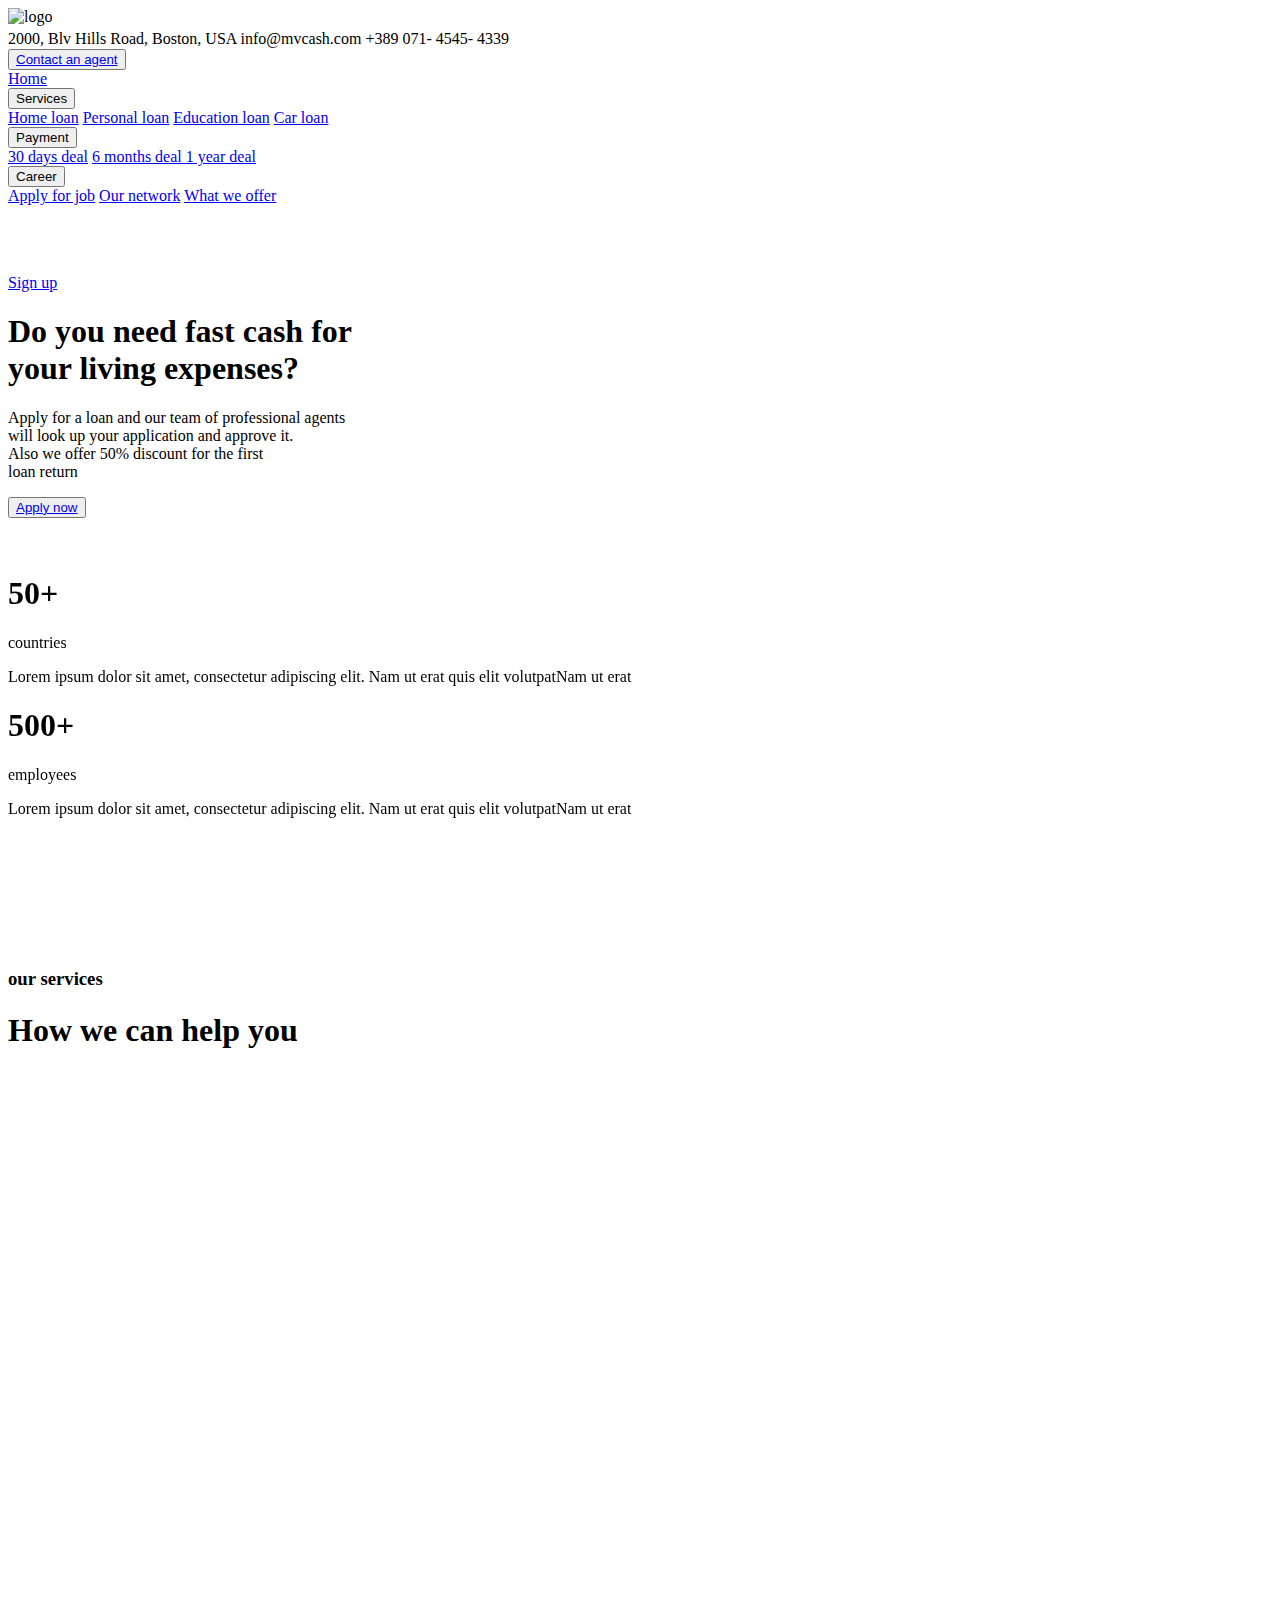
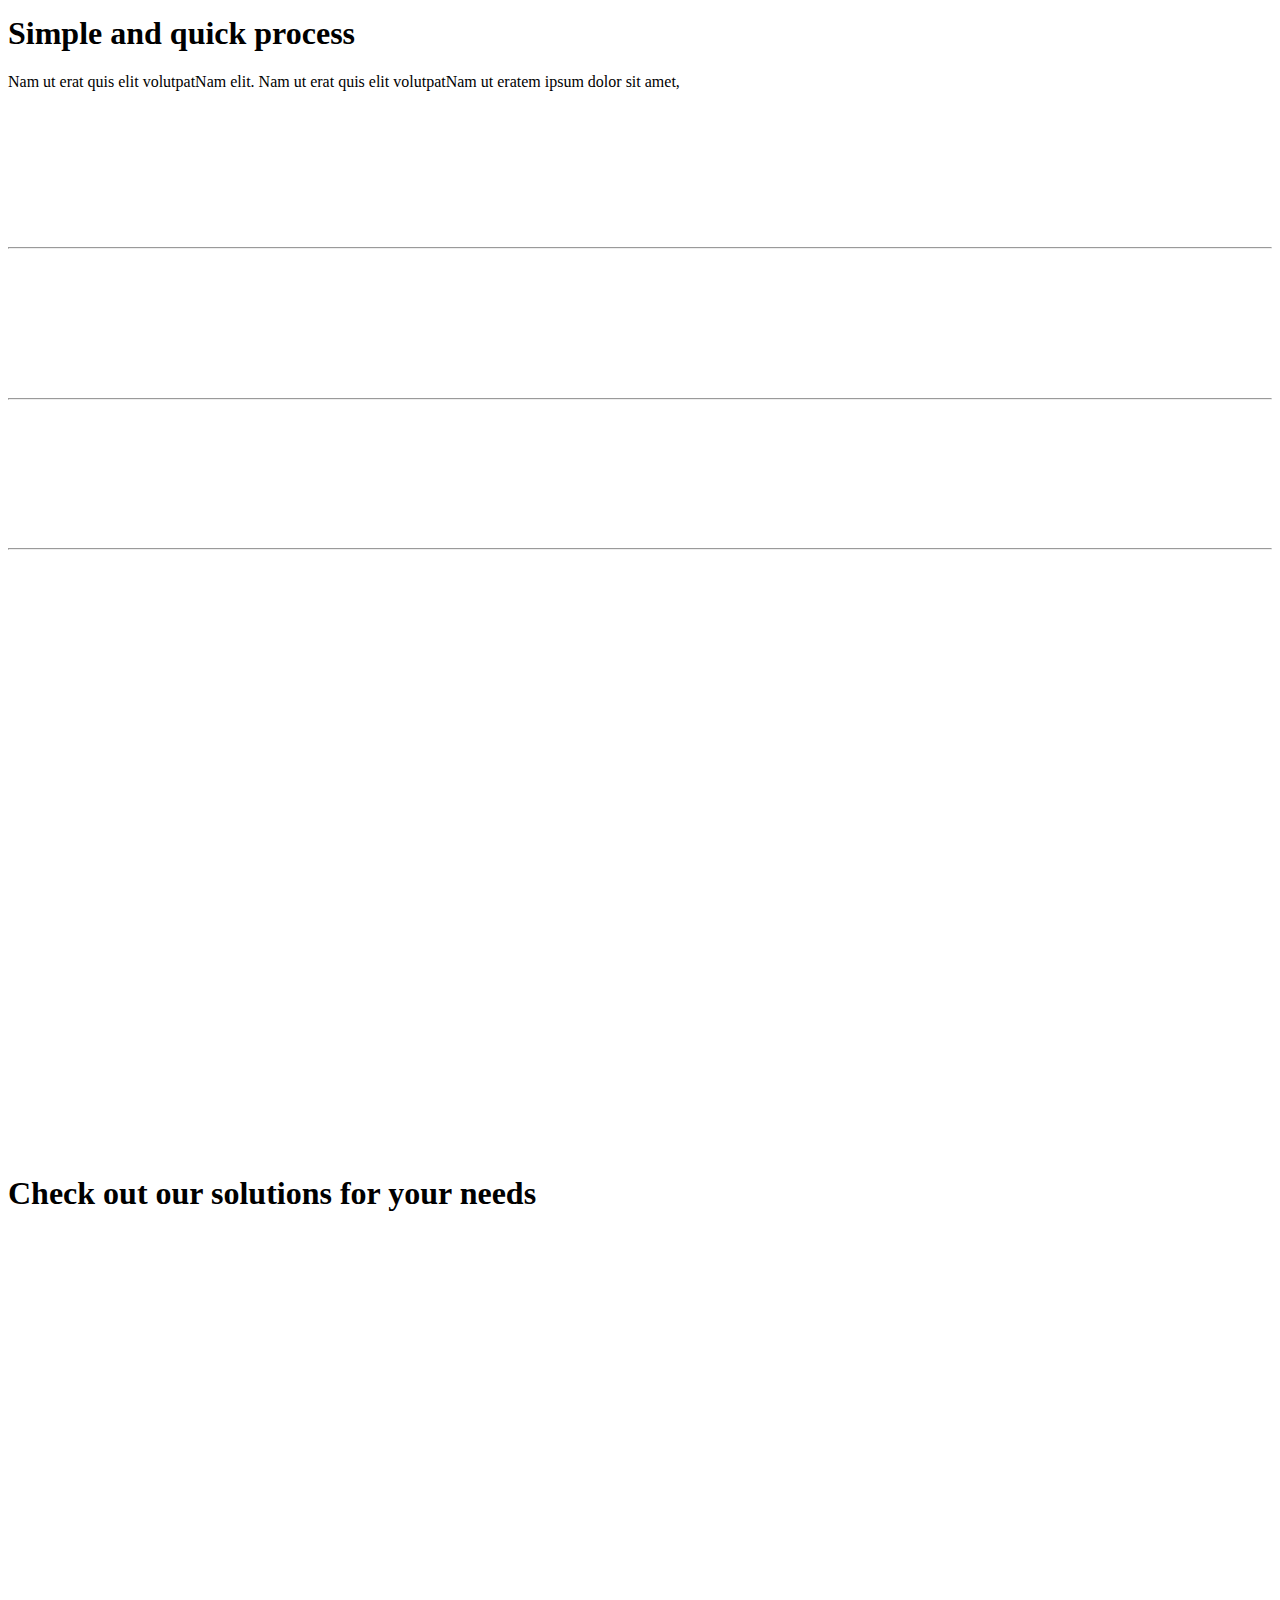
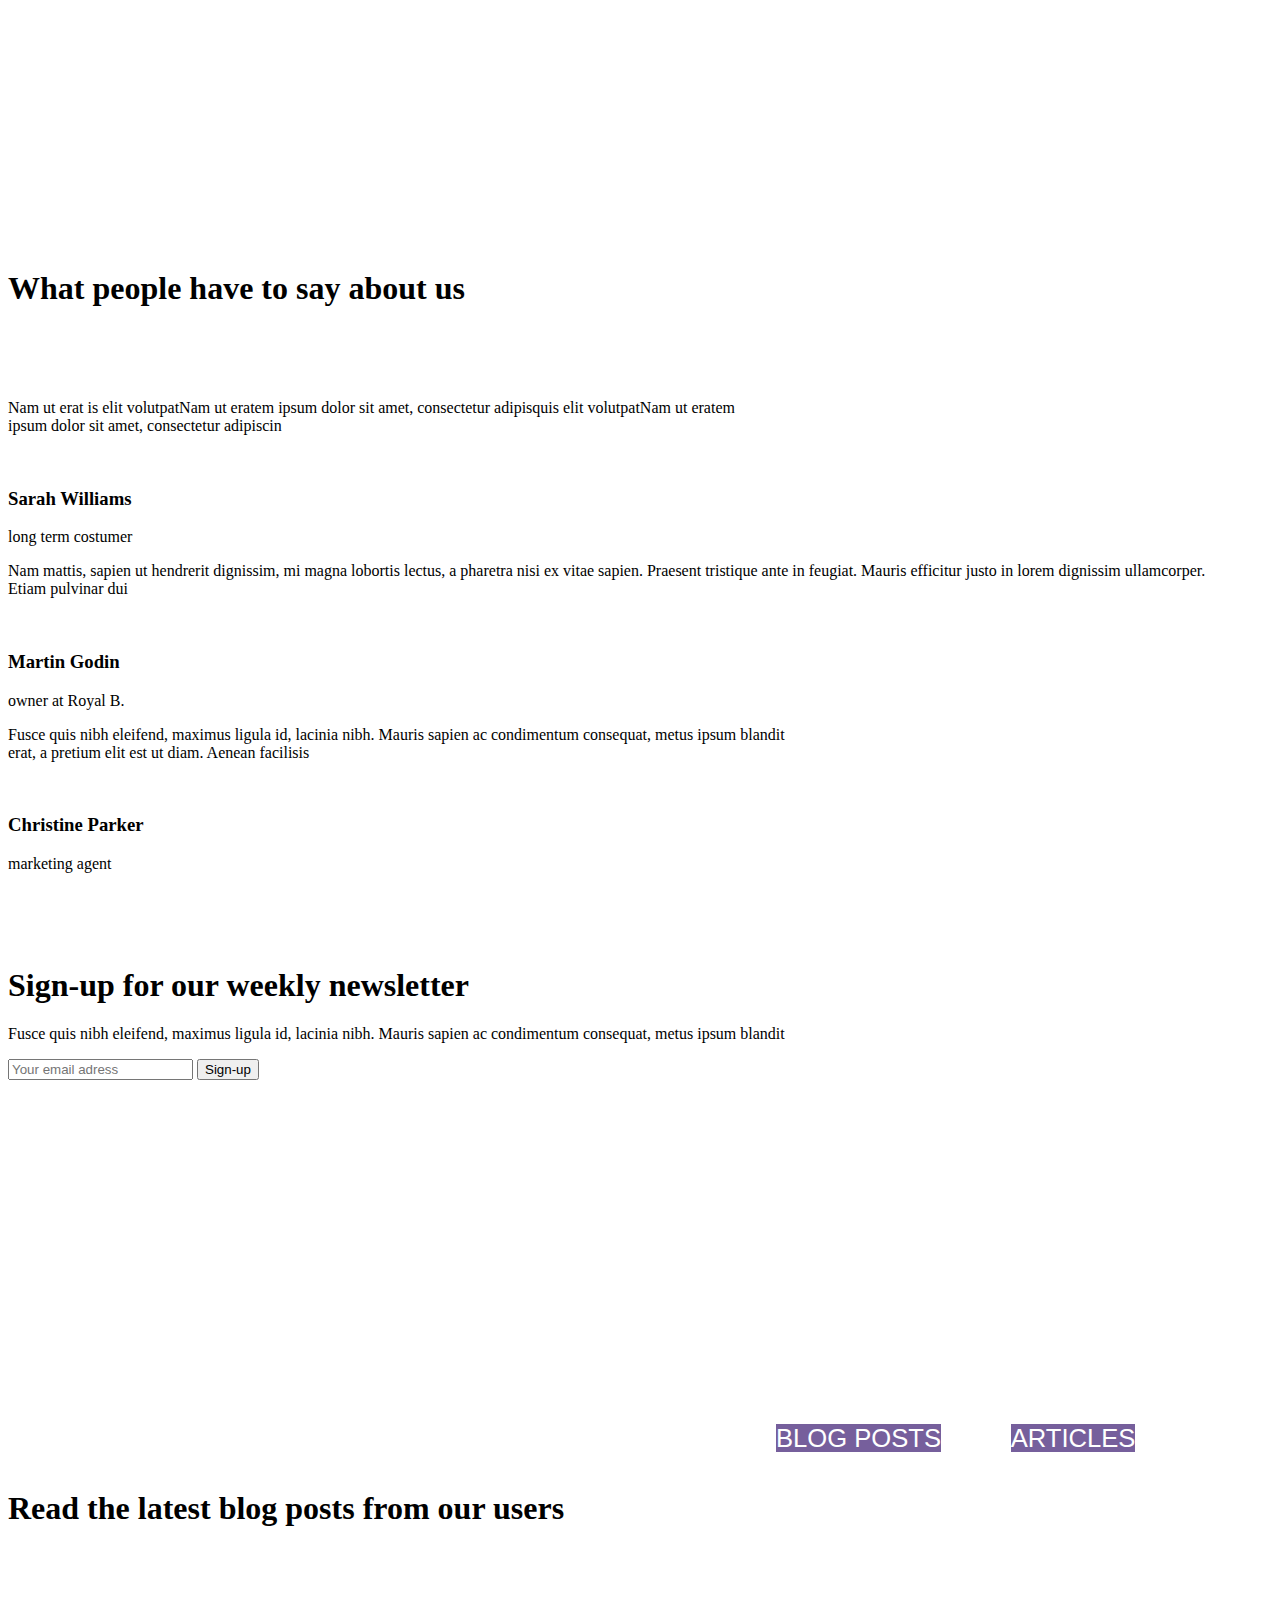
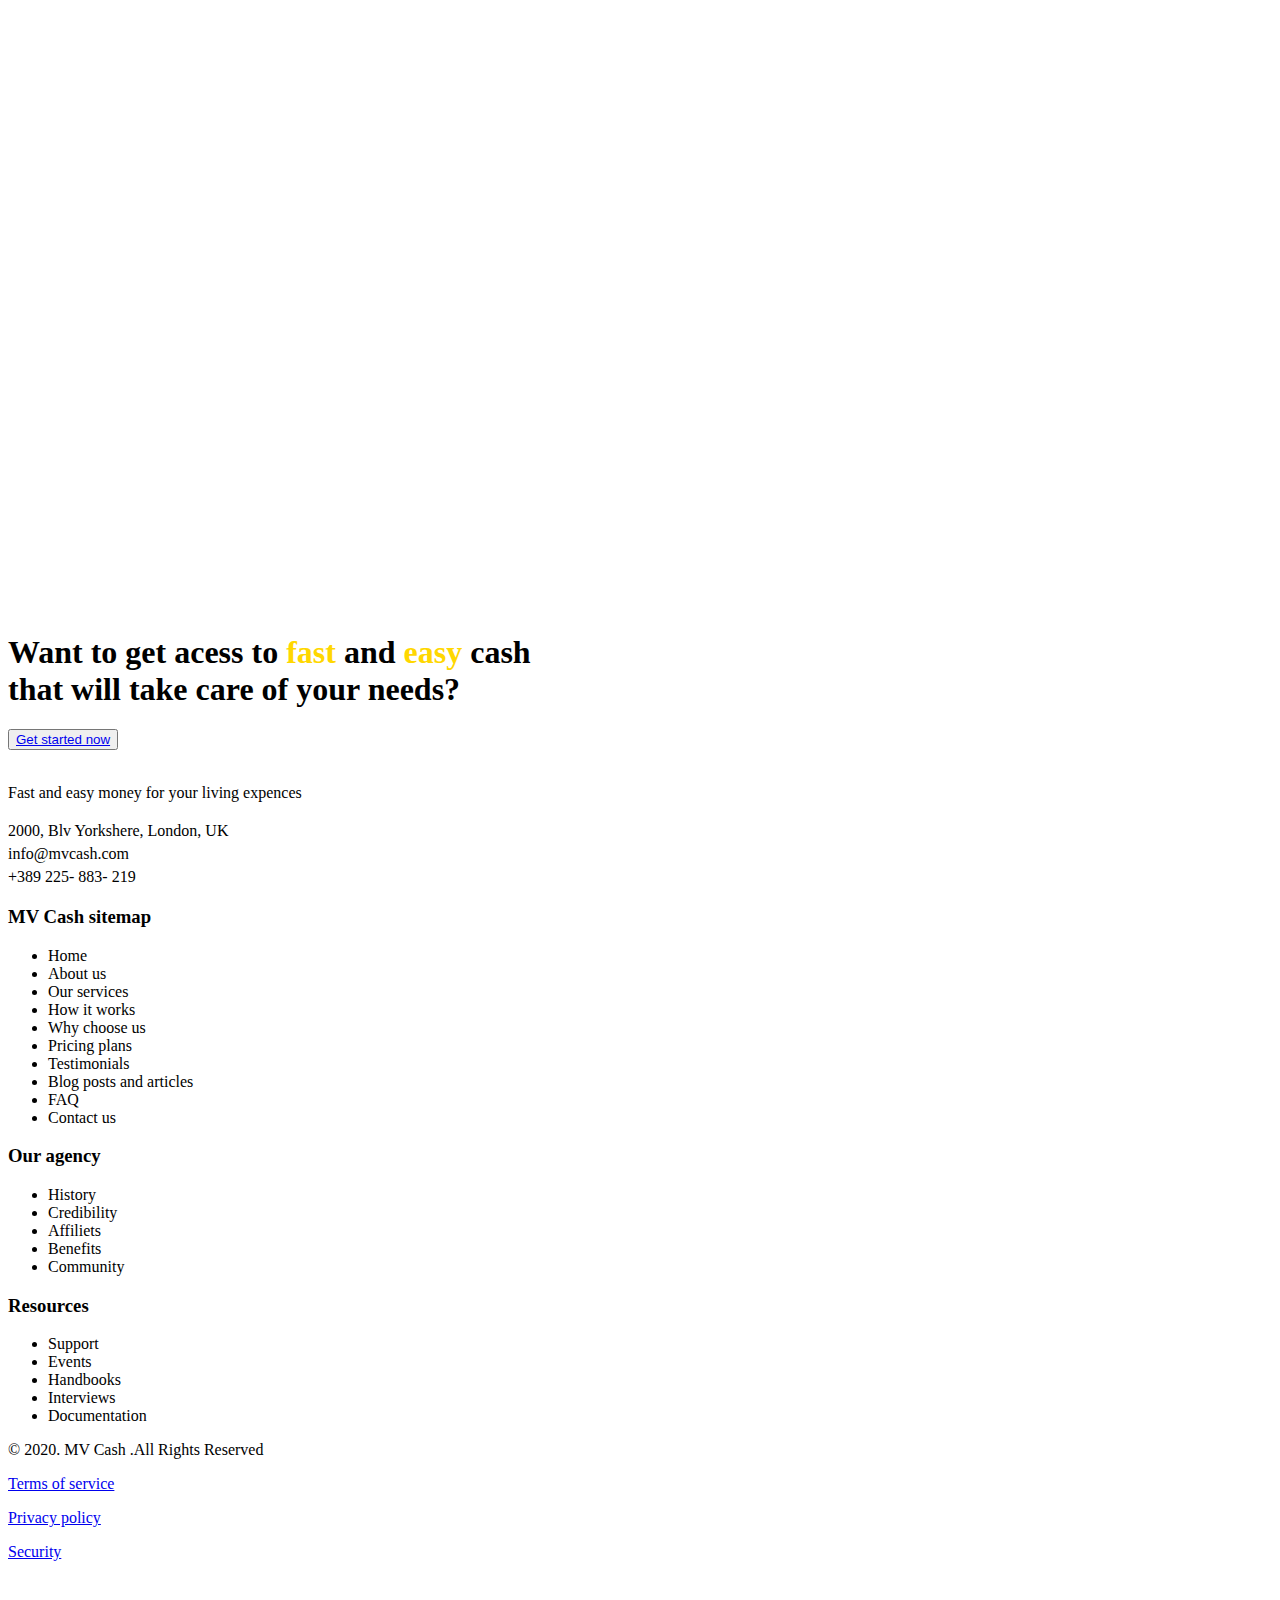
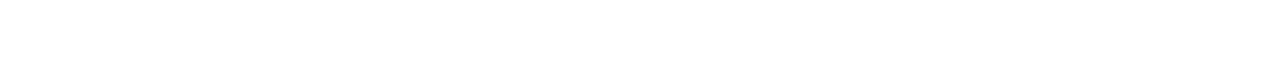
==== index.html @ 28f5cc38 "Added Animations (AOS)" ====
<!DOCTYPE html>
<html lang="en"class="html">
<head>
    <meta charset="UTF-8">
    <meta name="viewport" content="width=device-width, initial-scale=1.0">
    <link rel="stylesheet" href="style.css">
    <link href="https://fonts.googleapis.com/css?family=Montserrat&display=swap" rel="stylesheet"> 
    <script src="https://kit.fontawesome.com/dffb331276.js" crossorigin="anonymous"></script>
    <link rel="stylesheet" href="https://unpkg.com/aos@next/dist/aos.css" />
    <title>MV Cash</title>
</head>
<body>

    <!-----------------------HERO SECTION------------------------>

    <div class="hero-section">
        <div class="nav-first">
            <div class="logo">
                <img src="img/logo.png" alt="logo">
            </div>
            <div class="first-nav">
                <ion-icon name="location-outline" style="color: #5c3c92; ;font-size: 20px;"></ion-icon>
                <span class="text">2000, Blv Hills Road, Boston, USA</span>
            
                <ion-icon name="mail-outline" style="color: #5c3c92;;font-size: 20px;"></ion-icon>
                <span class="text">info@mvcash.com</span>
            
                <ion-icon name="call-outline" style="color:#5c3c92; ;font-size: 20px;"></ion-icon>
                <span class="text">+389 071- 4545- 4339</span>
            </div>
        

            <button><a href="#">Contact an agent</a></button>
        </div>


        <div class="nav-secound">
            <li><a href="#">Home</a></li>
            
            <div class="dropdown">
                <button class="dropbtn">Services
                    <ion-icon name="caret-down-outline" style="color:#5c3c92;"></ion-icon>
                </button>
                <div class="dropdown-content">
                <a href="#">Home loan</a>
                <a href="#">Personal loan</a>
                <a href="#">Education loan</a>
                <a href="#">Car loan</a>
                </div>
                </div>
                <div class="dropdown">
                    <button class="dropbtn">Payment
                        <ion-icon name="caret-down-outline" style="color:#5c3c92;"></ion-icon>
                    </button>
                    <div class="dropdown-content">
                        <a href="#">30 days deal</a>
                        <a href="#">6 months deal </a>
                        <a href="#">1 year deal</a>
                    </div>
                </div>
                
                <div class="dropdown">
                    <button class="dropbtn">Career
                        <ion-icon name="caret-down-outline" style="color:#5c3c92;"></ion-icon>
                    </button>
                    <div class="dropdown-content">
                    <a href="#">Apply for job</a>
                    <a href="#">Our network</a>
                    <a href="#">What we offer</a>
                </div>  
            </div>  
             
            <li><a href="news"><ion-icon name="search-outline" style="color:#5c3c92 ;font-size: 20px;"></ion-icon></a></li>
            <li><a href="news"><ion-icon name="newspaper-outline" style="color:#5c3c92;font-size: 20px;"></ion-icon></a></li>
            <li><a href="news"><ion-icon name="wallet-outline" style="color:#5c3c92;font-size: 20px;"></ion-icon></a></li>
            <li><a href="#"class="sign">Sign up</a></li>

        </div>

        <div class="wrapper-hero">
            <div class="bottom-hero">

                <div class="cta">
                    <h1>Do you need fast cash for</br>  your living expenses?</h1>
                    <p>Apply for a loan and our team of professional agents </br>will look up your application and approve it. </br>Also we offer 50% discount for the first </br>loan return  </p>
                    <button><a href="#">Apply now</a></button>
                </div>
            </div>

            <div class="hero-img">
                <img src="img/hero-new.jpg" alt="">
            </div>
        </div>
    </div>

     <!-----------------------ABOUT US SECTION------------------------>


    <div class="wrapper-about">
        <div class="team-img" data-aos="fade-right">
            <img src="img/about-us1.jpg" alt="">
        </div>

        <div class="stats">
            <div class="stat-column" data-aos="fade-left">
                <div class="number">
                    <div class="number1">
                        <h1>50+</h1>
                    </div>
                    <span>countries</span>
                </div>
                <div class="stat-text">
                    <p>Lorem ipsum dolor sit amet, consectetur adipiscing elit. Nam ut erat quis elit volutpatNam ut erat</p>
                </div>
            </div>

            <div class="stat-column" data-aos="fade-left">
                <div class="number">
                    <div class="number1">
                        <h1>500+</h1>
                    </div>
                    <span>employees</span>
                </div>
                <div class="stat-text">
                    <p>Lorem ipsum dolor sit amet, consectetur adipiscing elit. Nam ut erat quis elit volutpatNam ut erat</p>
                </div>
            </div>

            <div class="stat-column" data-aos="fade-left">
                <div class="number">
                    <div class="number1">
                        <h1>5k+</h1>
                    </div>
                    <span>customers</span>
                </div>
                <div class="stat-text">
                    <p>Lorem ipsum dolor sit amet, consectetur adipiscing elit. Nam ut erat quis elit volutpatNam ut erat</p>
                </div>
            </div>
        </div>

        <div class="background">

        </div>
        <div class="background2">

        </div>
    </div>


    <!------------------OUR SERVICES------------------>
    <div class="main-wrapper-services">
        <h3>our services</h3>
        <h1>How we can help you</h1>

        <div class="wrapper-services">
            <div class="background3">

            </div>
            <div class="background4">

            </div>
            <div class="services">
                <div class="service-column" data-aos="fade-up-right">
                    <div class="service-text">
                        <h2>Home loan</h2>
                        <p>Lorg elit. Nam ut erat quis elit volutpatNam ut eratem ipsum dolor sit amet, consectetur adipiscin</p>
                    </div>

                    <div class="service-icon">
                        <ion-icon name="home-outline" style="color:#5c3c92 ;font-size: 50px;"></ion-icon>
                    </div>
                </div>

                <div class="service-column" data-aos="fade-up-right">
                    <div class="service-text">
                        <h2>Personal loan</h2>
                        <p>Lorg elit. Nam ut erat quis elit volutpatNam ut eratem ipsum dolor sit amet, consectetur adipiscin</p>
                    </div>

                    <div class="service-icon">
                        <ion-icon name="person-outline" style="color:#5c3c92 ;font-size: 50px;"></ion-icon>
                    </div>
                </div>

                <div class="service-column" data-aos="fade-up-right">
                    <div class="service-text">
                        <h2>Student loan</h2>
                        <p>Lorg elit. Nam ut erat quis elit volutpatNam ut eratem ipsum dolor sit amet, consectetur adipiscin</p>
                    </div>

                    <div class="service-icon">
                        <ion-icon name="school-outline" style="color:#5c3c92 ;font-size: 50px;"></ion-icon>
                    </div>
                </div>
            </div>

            <div class="service-img" data-aos="zoom-in">

                <img src="img/services.jpg" alt="">

            </div>

            <div class="services">
                <div class="service-column" data-aos="fade-up-left">

                    <div class="service-icon">
                        <ion-icon name="car-sport-outline" style="color:#5c3c92 ;font-size: 50px;"></ion-icon>
                    </div>

                    <div class="service-text">
                        <h2>Car loan</h2>
                        <p>Lorg elit. Nam ut erat quis elit volutpatNam ut eratem ipsum dolor sit amet, consectetur adipiscin</p>
                    </div>
                    
                </div>

                <div class="service-column" data-aos="fade-up-left">

                    <div class="service-icon">
                        <ion-icon name="medkit-outline" style="color:#5c3c92 ;font-size: 50px;"></ion-icon>
                    </div>

                    <div class="service-text">
                        <h2>Health loan</h2>
                        <p>Lorg elit. Nam ut erat quis elit volutpatNam ut eratem ipsum dolor sit amet, consectetur adipiscin</p>
                    </div>
                    
                </div>

                <div class="service-column" data-aos="fade-up-left">
                    <div class="service-icon">
                        <ion-icon name="business-outline" style="color:#5c3c92 ;font-size: 50px;"></ion-icon>
                    </div>

                    <div class="service-text">
                        <h2>Bussines loan</h2>
                        <p>Lorg elit. Nam ut erat quis elit volutpatNam ut eratem ipsum dolor sit amet, consectetur adipiscin</p>
                    </div>
                    
                </div>
            </div>
        </div>
    </div>

     <!------------------HOW IT WORKS------------------>

    <div class="how-it-works">
        <h1>Simple and quick process</h1>
        <p>Nam ut erat quis elit volutpatNam
            elit. Nam ut erat quis elit volutpatNam ut eratem ipsum dolor sit amet, </p>
        <div class="wrapper-how-it-works">

            <div class="full-process">

                <div class="step1" data-aos="flip-left">
                    <ion-icon name="document-text-outline" style="color:#5c3c92  ;font-size: 40px;background-color: rgb(247, 240, 240);border-radius: 50%; padding:2rem"></ion-icon>
                    <h3> Apply for a loan</h3>
                    <p>elit. Nam ut erat quis elit volutpatNam ut eratem ipsum dolor sit amet, consectetur adipiscin</p>
                </div>
                <hr class="hr">
                <div class="step2" data-aos="flip-left">
                    <ion-icon name="information-circle-outline" style="color:#5c3c92  ;font-size: 40px;background-color: rgb(247, 240, 240);border-radius: 50%; padding:2rem"></ion-icon>
                    <h3> Provide personal information</h3>
                    <p>elit. Nam ut erat quis elit volutpatNam ut eratem ipsum dolor sit amet, consectetur adipiscin</p>
                </div>
                <hr class="hr1">
                <div class="step3" data-aos="flip-left">
                    <ion-icon name="search-outline" style="color:#5c3c92 ;font-size: 40px;background-color: rgb(247, 240, 240);border-radius: 50%; padding:2rem"></ion-icon>
                    <h3> Review by an agent</h3>
                    <p>elit. Nam ut erat quis elit volutpatNam ut eratem ipsum dolor sit amet, consectetur adipiscin</p>
                </div>
                <hr class="hr">
                <div class="step" data-aos="flip-left">
                    <ion-icon name="checkmark-done-outline" style="color:#5c3c92 ;font-size: 40px;background-color: rgb(247, 240, 240);border-radius: 50%; padding:2rem"></ion-icon>
                    <h3> Approved</h3>
                    <p>elit. Nam ut erat quis elit volutpatNam ut eratem ipsum dolor sit amet, consectetur adipiscin</p>
                </div>
            </div>
        </div>
    </div>

    <!-----------------------WHY US------------------------>

    <div class="wrapper-why-us">
        <div class="why-us-img" data-aos="zoom-in-up">
            <img src="img/why-us.jpg" alt="">
        </div>

        <div class="why-us-info" data-aos="flip-left">
            <h1>Why choose Us</h1>
            <p>Nam ut erat quis elit volutpatNam ut eratem ipsum dolor sit amet, consectetur adipiscin</p>

            <div class="list">
                <p><ion-icon name="checkmark-circle-outline" style="font-size:3rem;color:#ffd700;"></ion-icon> erat quis elit volutpatNam ut eratem ipsum dolor sit amet, consectetu</p>
                <p><ion-icon name="checkmark-circle-outline"style="font-size:3rem;color:#ffd700;"></ion-icon> erat quis elit volutpatNam ut eratem ipsum dolor sit amet, consectetu</p>
                <p><ion-icon name="checkmark-circle-outline"style="font-size:3rem;color:#ffd700;"></ion-icon> erat quis elit volutpatNam ut eratem ipsum dolor sit amet, consectetu</p>
                <p><ion-icon name="checkmark-circle-outline"style="font-size:3rem;color:#ffd700;"></ion-icon> erat quis elit volutpatNam ut eratem ipsum dolor sit amet, consectetu</p>
            </div>
           

            <button><a href="#">See more</a></button>
        </div>
    </div>

     <!-----------------------SOCIAL PROOF------------------------>

    <div class="wrapper-proof">
       
        <div class="partners">
            <img src="img/logo1.png" alt="" data-aos="zoom-in-down">
            <img src="img/logo3.png" alt="" data-aos="zoom-in-down">
            <img src="img/logo4.png" alt="" data-aos="zoom-in-down">
            <img src="img/logo5.png" alt="" data-aos="zoom-in-down">
            <img src="img/logo1.png" alt="" data-aos="zoom-in-down">
        </div>
            
    </div>


    <!-----------------------PRICNG PLANS------------------------>
    
    
    <div class="wrapper-plans">
        <h1>Check out our solutions for your needs</h1>
        <span class="four-point-star"></span>
        <div class="wrapper-price-columns">
            <div class="price-column" data-aos="flip-down">
                <h2>Basic Plan</h2>
                <p>244$</p>

                <div class="price-features">
                    <li>lorem ipsum</li>
                    <li>lorem ipsum</li>
                    <li>lorem ipsum</li>
                    <li>lorem ipsum</li>
                    <li>lorem ipsum</li>
                </div>

                <button><a href="#">get started</a></button>
            </div>

            <div class="price-column" data-aos="flip-down">
                <h2>Standard Plan</h2>
                <p>624$</p>

                <div class="price-features">
                    <li>lorem ipsum</li>
                    <li>lorem ipsum</li>
                    <li>lorem ipsum</li>
                    <li>lorem ipsum</li>
                    <li>lorem ipsum</li>
                </div>

                <button><a href="#">get started</a></button>
            </div>

            <div class="price-column" data-aos="flip-down">
                <h2>Premium Plan</h2>
                <p>1524$</p>

                <div class="price-features">
                    <li>lorem ipsum</li>
                    <li>lorem ipsum</li>
                    <li>lorem ipsum</li>
                    <li>lorem ipsum</li>
                    <li>lorem ipsum</li>
                </div>

                <button><a href="#">get started</a></button>
            </div>
        </div>
        <span class="four-point-star"></span>
    </div>


    <!------------------------TESTIMONIALS----------------------->

    <div class="wrapper-testimonials">
        <h1>What people have to say about us</h1>

        <div class="testimonials">
            <div class="avatars">
                <div class="avatar1">
                    <img src="img/avatars/avatar11.jpg" alt="" >
                </div>

                <div class="avatar2">
                    <img src="img/avatars/avatar22.jpg" alt="">
                </div>
                
                <div class="avatar3">
                    <img src="img/avatars/avatar33.jpg" alt="">
                </div>
                
            </div>
            
            <div class="testimonials-container">
                <div class="slideshow-container">

                    <div class="mySlides fade ">
                        <div class="numbertext">
                            <i class="fas fa-quote-right"></i>
                            <p>Nam ut erat is elit volutpatNam ut eratem ipsum dolor sit amet, consectetur adipisquis elit volutpatNam ut eratem <br>ipsum dolor sit amet, consectetur adipiscin</p>
                            <div class="personal">
                                <img src="img/avatars/profile1.jpg" alt="">
                                <div class="personal-info">
                                    <h3>Sarah Williams</h3>
                                    <span>long term costumer</span>
                                </div>   
                            </div>
                        </div>
                        <div class="text1">
                            
                        </div>
                    </div>
                
                    <div class="mySlides fade ">
                        <div class="numbertext">
                            <i class="fas fa-quote-right"></i>
                            <p>Nam mattis, sapien ut hendrerit dignissim, mi magna lobortis lectus, a pharetra nisi ex vitae sapien. Praesent tristique ante in feugiat. Mauris efficitur justo in lorem dignissim ullamcorper. <br/>Etiam pulvinar dui </p>
                            <div class="personal">
                                <img src="img/avatars/profile2.jpg" alt="">
                                <div class="personal-info">
                                    <h3>Martin Godin</h3>
                                    <span>owner at Royal B.</span>
                                </div>   
                            </div>
                        </div>
                        <div class="text1">
                            
                        </div>
                    </div>
                
                    <div class="mySlides fade ">
                        <div class="numbertext">
                            <i class="fas fa-quote-right"></i>
                            <p>Fusce quis nibh eleifend, maximus ligula id, lacinia nibh. Mauris  sapien ac condimentum consequat, metus ipsum blandit<br/> erat, a pretium elit est ut diam. Aenean facilisis </p>
                            <div class="personal">
                                <img src="img/avatars/profile3.jpg" alt="">
                                <div class="personal-info">
                                    <h3>Christine Parker</h3>
                                    <span>marketing agent</span>
                                </div>   
                            </div>
                        </div>
                        <div class="text1">
                            
                        </div>
                    </div>
            

                    <div class="arows">
                        <a class="prev" onclick="plusSlides(-1)"><ion-icon name="arrow-back-outline"></ion-icon></a>
                        <a class="next" onclick="plusSlides(1)"><ion-icon name="arrow-forward-outline"></ion-icon></a>
                
                    </div>
                
                </div>
            
            </div> 

            <div class="avatars">
                 <div class="avatar4">
                    <img src="img/avatars/avatar44.jpg" alt="" >
                </div>
                
                <div class="avatar5">
                    <img src="img/avatars/avatar55.jpg" alt="">
                </div>
                
                <div class="avatar6">
                    <img src="img/avatars/avatar66.jpg" alt="">
                </div>
            </div>
        </div> 
    </div>

    <!------------------------NEWSLETTER----------------------->
    
    <div class="wrapper-newsletter">

        <div class="newsletter-vector">
            <img src="img/newsletter.jpg" alt="">
        </div>
        <div class="newsletter-cta">
            <h1>Sign-up for our weekly newsletter</h1>
            <p>Fusce quis nibh eleifend, maximus ligula id, lacinia nibh. Mauris  sapien ac condimentum consequat, metus ipsum blandit</p>

            <div class="input">
                <form>
                    <div class="input-group">
                        <input class="form-control" placeholder="Your email adress">
                        <span class="input-group-btn">
                        <a href="#"><button class="btn-info">Sign-up</button></a>
                        </span>
                    </div>
                </form>
            </div>
        </div>
    </div>
    <span class="four-point-star"></span>


    <!---------------------BLOG and ARTICLES-------------------------->

    
    <div class="blog-article-wrapper">
        
        <button onclick="mySlides()" style=" margin-top: 20.5rem;margin-left: 45rem;padding: 1rem; padding-left: 5rem; padding-right: 5rem; background-color:#fff ;font-size: 1.6rem; color:#fff;border:none"><span style=" text-transform: uppercase;margin-left:-2rem; margin-right: 4rem;background-color: #765f9c;">blog posts</span> <span style="background-color: #765f9c; font-size: 1.6rem;  text-transform: uppercase; "> articles</span></button>

    

        <div id="SlideOne">
            <div class="wrapper-blog">
                <div class="blog-title">
                    <h1>Read the latest blog posts from our users</h1>
                    
                </div>
        
                <div class="blog">
                    <div class="blog-news" data-aos="fade-down" data-aos-easing="linear" data-aos-duration="1000">
                        <img src="img/blog1.jpg" alt="">
                        <h2>Why I borrowed money and how I plan to use them wisely</h2>
                        <p>Lorem ipsum dolor sitamet, consectetur adipiscing elit. Nam ut erat quis elit volutpatNam ut erat consectetur adipiscing elit. </p>
                        <button><a href="#">Read more</a></button>
                    </div>
        
                    <div class="blog-news" data-aos="fade-down" data-aos-easing="linear" data-aos-duration="1000">
                        <img src="img/blog2.jpg" alt="">
                        <h2>I  apply for loan online, here's why you should too</h2>
                        <p>Lorem ipsum dolor sitamet, consectetur adipiscing elit. Nam ut erat quis elit volutpatNam ut erat consectetur adipiscing elit.</p>
                        <button><a href="#">Read more</a></button>
                    </div>
        
                    <div class="blog-news" data-aos="fade-down" data-aos-easing="linear" data-aos-duration="1000">
                        <img src="img/blog3.jpg" alt="">
                        <h2>I use loans all the time, but this time is different</h2>
                        <p>Lorem ipsum dolor sitamet, consectetur adipiscing elit. Nam ut erat quis elit volutpatNam ut erat consectetur adipiscing elit. </p>
                        <button><a href="#">Read more</a></button>
                    </div>
                </div>   
            </div>  
        </div>

        <div id="SlideTwo" style="display:none;">
            <div class="wrapper-blog">
                <div class="blog-title">
                    <h1>Read the latest news articles from our agency</h1>
                    
                </div>
        
                <div class="blog">
                    <div class="blog-news">
                        <img src="img/article1.jpg" alt="">
                        <h2>The full procedure to get a loan in 2020</h2>
                        <p>Lorem ipsum dolor sitamet, consectetur adipiscing elit. Nam ut erat quis elit volutpatNam ut erat consectetur adipiscing elit. </p>
                        <button><a href="#">Read more</a></button>
                    </div>
        
                    <div class="blog-news">
                        <img src="img/article2.jpg" alt="">
                        <h2> Why women borrow less </h2>
                        <p>Lorem ipsum dolor sitamet, consectetur adipiscing elit. Nam ut erat quis elit volutpatNam ut erat consectetur adipiscing elit.</p>
                        <button><a href="#">Read more</a></button>
                    </div>
        
                    <div class="blog-news">
                        <img src="img/article3.jpg" alt="">
                        <h2>The typical workday of our employees</h2>
                        <p>Lorem ipsum dolor sitamet, consectetur adipiscing elit. Nam ut erat quis elit volutpatNam ut erat consectetur adipiscing elit. </p>
                        <button><a href="#">Read more</a></button>
                    </div>
                </div>   
            </div> 
        </div>
    </div>


    <!-----------------------CONTACT US------------------------>
    <div class="wrapper-contact1" data-aos="zoom-out">
        <h1>Contact us</h1>
        <div class="wrapper-contact">
            
            <div class="contact-images">
                <div class="contact-img1">
                    <img src="img/contact-us.jpg" alt="">
                </div>
                
                <div class="contact-img2">
                    <img src="img/contact-us.jpg" alt="">
                </div>
            </div>

            
            
            <div class="right-contact">
                
                <p>Drop us a line and let our agents take care of you</p>
                    
                    <div class="contact-container">
                        <div class="column2">
                            <form class="contact-form">
                                <label for="fname"> Name:</label>
                                <input type="text" class="name" name="name">
                                <label for="email"> Email:</label>
                                <input type="text" class="email" name="email" >
                                <label for="phone"> Phone:</label>
                                <input type="text" class="phone" name="phone" >
                                <label for="message"> Message:</label>
                                <input type="text" class="message" name="message" ></input>
                            </form>
                            
                            <div class="contact-button">
                                <button>Submit</button>
                            </div>

                        </div>
                            
                    </div>  

                    
                </div> 

                
            </div>

            <div class="contact-images1">
                <div class="contact-img3">
                    <img src="img/contact-us.jpg" alt="">
                </div>
                
                <div class="contact-img4">
                    <img src="img/contact-us.jpg" alt="">
                </div>
            </div>
        </div>
    </div>
    <span class="four-point-star"></span>

   

    <!-------------------FOOTER------------------------->

    <div class="wrapper-footer">
        <div class="wrapper-footer">
            <div class="footer">
                <h1>Want to get acess to <span style="color:#ffd700;">fast</span> and <span style="color:#ffd700;">easy</span> cash</br>that will take care of your needs?</h1>
                <button><a href="#">Get started now</a></button>
            </div>
        </div>
     
        
    </div>

    <div class="footer-wrap">
        <div class="footer-bottom"> 
            <div class="page-footer">
                <div class="footer-col">
                    <img src="img/logo.png" alt="">
                    <p>Fast and easy money for your living expences</p>
                    
                    <div class="wrapper1">
                        <ion-icon name="location-outline" style="color: #5c3c92;font-size: 20px;"></ion-icon>
                        <span class="text">2000, Blv Yorkshere, London, UK</span>
                    </div>
                    <div class="wrapper1">
                        <ion-icon name="mail-outline" style="color: #5c3c92;font-size: 20px;"></ion-icon>
                        <span class="text">info@mvcash.com</span>
                    </div>
                    <div class="wrapper1"> 
                        <ion-icon name="call-outline" style="color:#5c3c92;font-size: 20px;"></ion-icon>
                        <span class="text">+389 225- 883- 219</span>
                    </div>
                    
                </div>
                <div class="footer-col">
                    <h3>MV Cash sitemap</h3>
                    <ul> 
                        <li>Home</li>
                        <li>About us</li>
                        <li>Our services</li>
                        <li>How it works</li>
                        <li>Why choose us</li>
                        <li>Pricing plans</li>
                        <li>Testimonials</li>
                        <li>Blog posts and articles</li>
                        <li>FAQ</li>
                        <li>Contact us</li>
                    </ul>
                </div>
                <div class="footer-col">
                    <h3>Our agency</h3>
                    <ul>
                        <li>History</li>
                        <li>Credibility</li>
                        <li>Affiliets</li>
                        <li>Benefits</li>
                        <li>Community</li>
                    </ul>
                </div>

                <div class="footer-col">
                    <h3>Resources</h3>
                    <ul> 
                        <li>Support</li>
                        <li>Events</li>
                        <li>Handbooks</li>
                        <li>Interviews</li>
                        <li>Documentation</li>
                        
                    </ul>
                </div>
            </div>

            <div class="ending">
                <p class="copy">© 2020. MV Cash .All Rights Reserved</p>
                <div class="links">
                    <p><a href="#">Terms of service</a></p>
                    <p><a href="#">Privacy policy</a></p>
                    <p><a href="#">Security</a></p>
                </div>

                <div class="social1">
                    <li><a href="#" class="fb"><ion-icon name="logo-facebook" style=" color:#fff;font-size: 20px;"></ion-icon></a></li>
                    <li><a href="#" class="tw"><ion-icon name="logo-twitter" style=" color:#fff;font-size: 20px;"></ion-icon></a></li>
                    <li><a href="#" class= "gp" style=" color:#fff;font-size: 20px;"><ion-icon name="logo-instagram"></ion-icon></a></li>
                    <li><a href="#"><ion-icon name="logo-linkedin"  style=" color:#fff;font-size: 20px;"></ion-icon></a></li>
                </div>
            </div>
            
        </div>
        
    </div>

<script src="https://unpkg.com/aos@next/dist/aos.js"></script>
<script>
      AOS.init({
        delay:500
      });
</script>
</body>
</html>
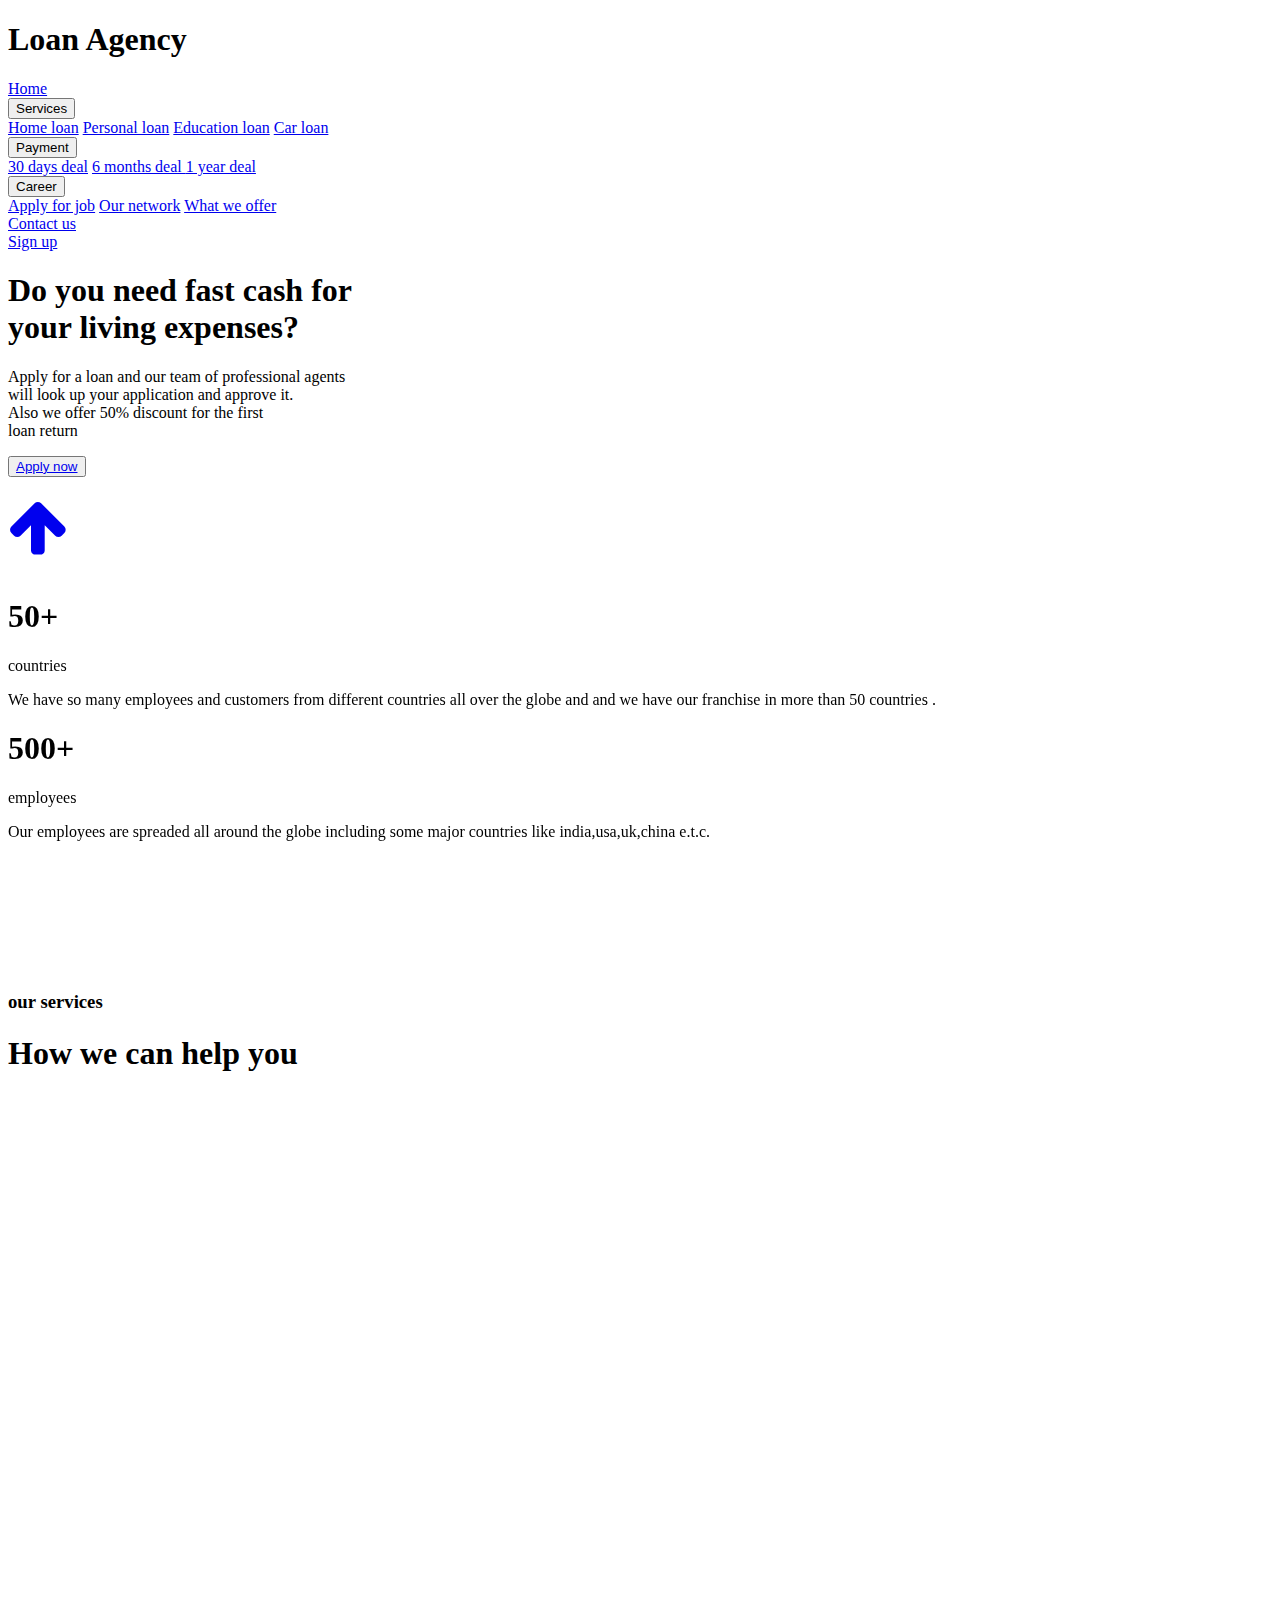
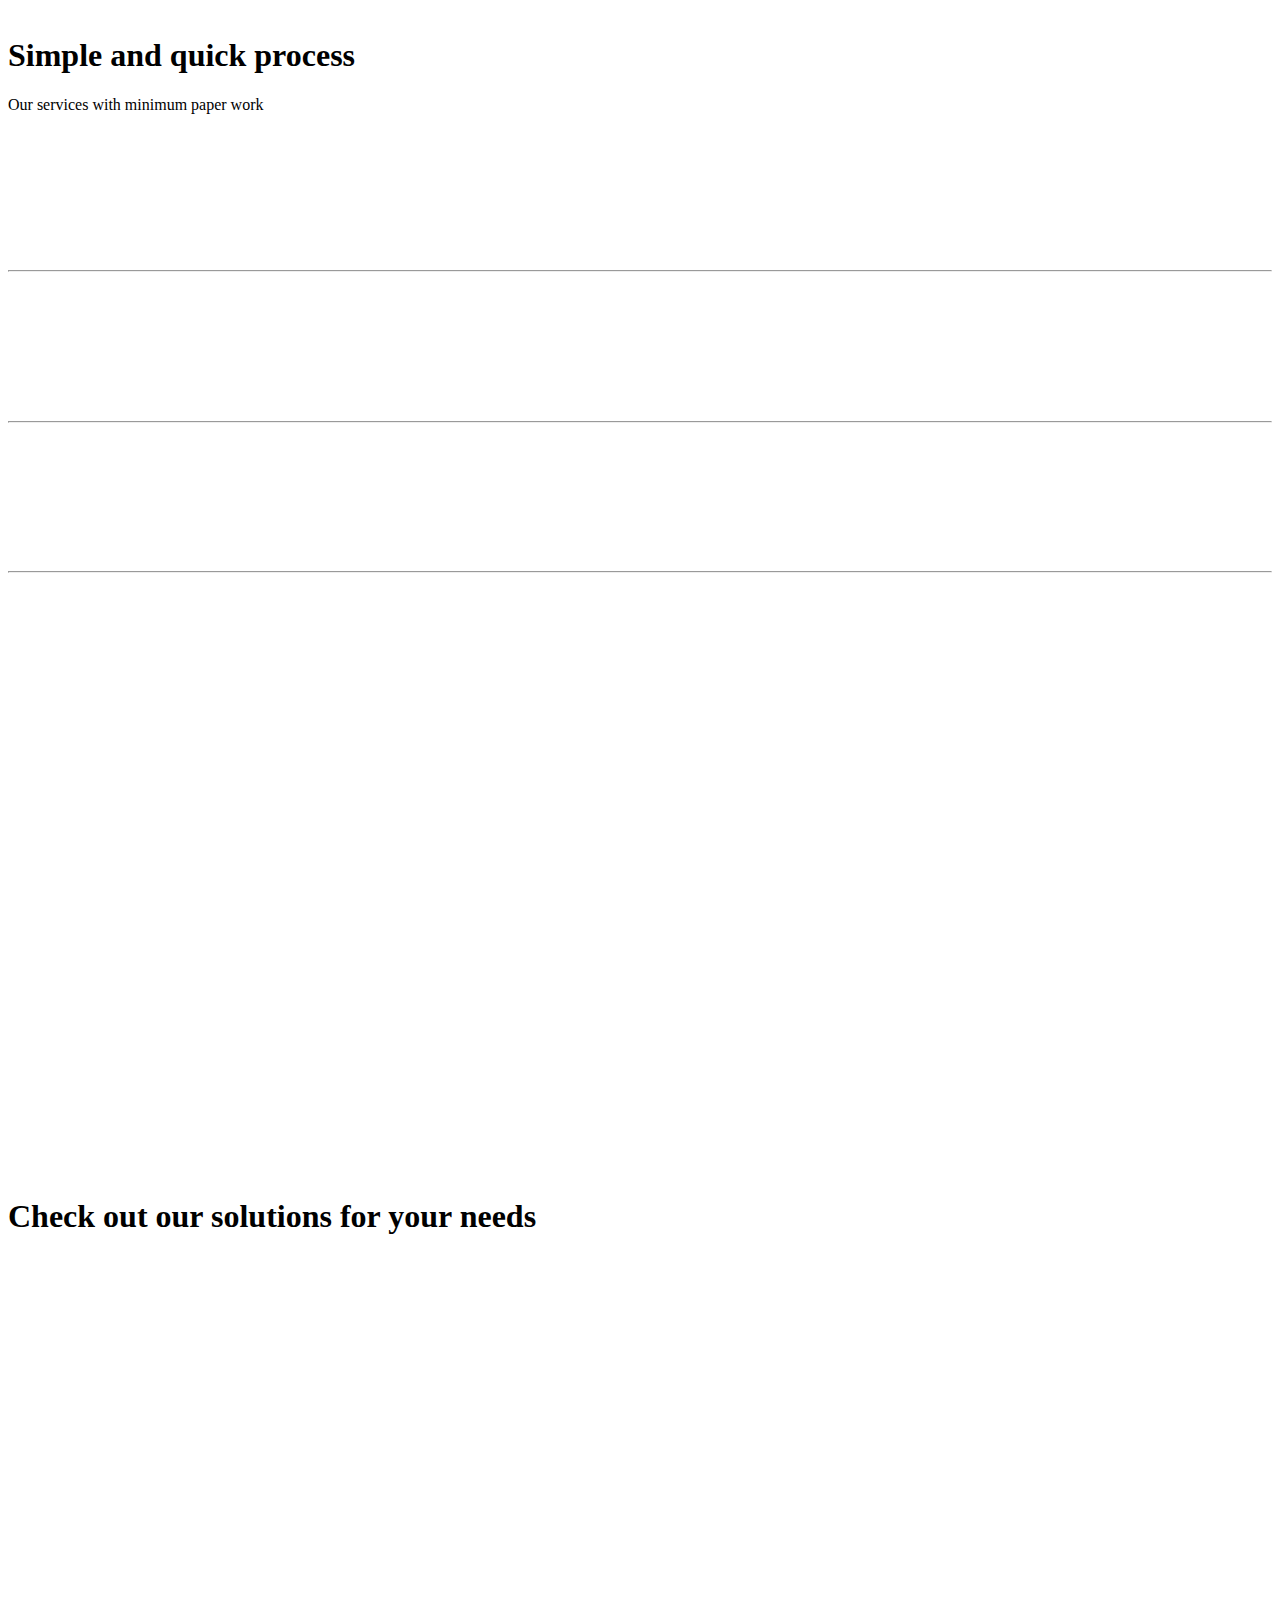
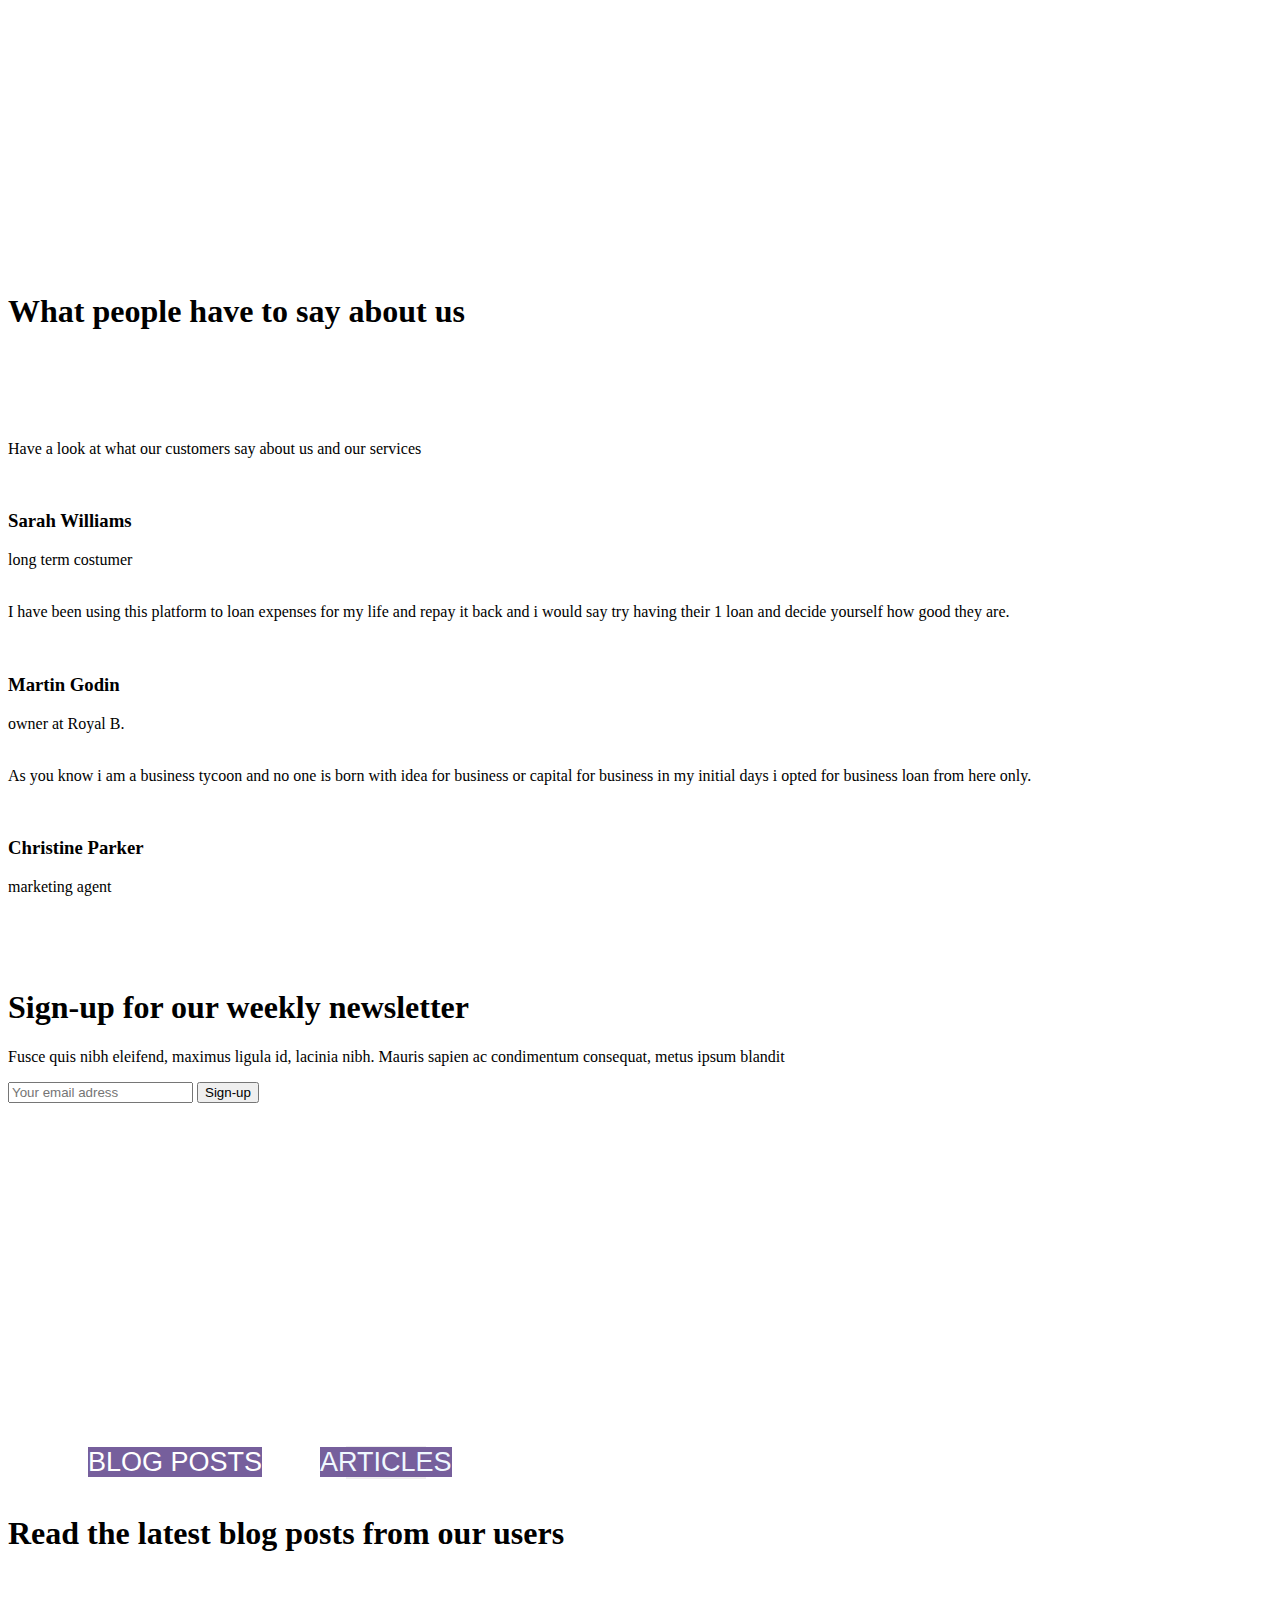
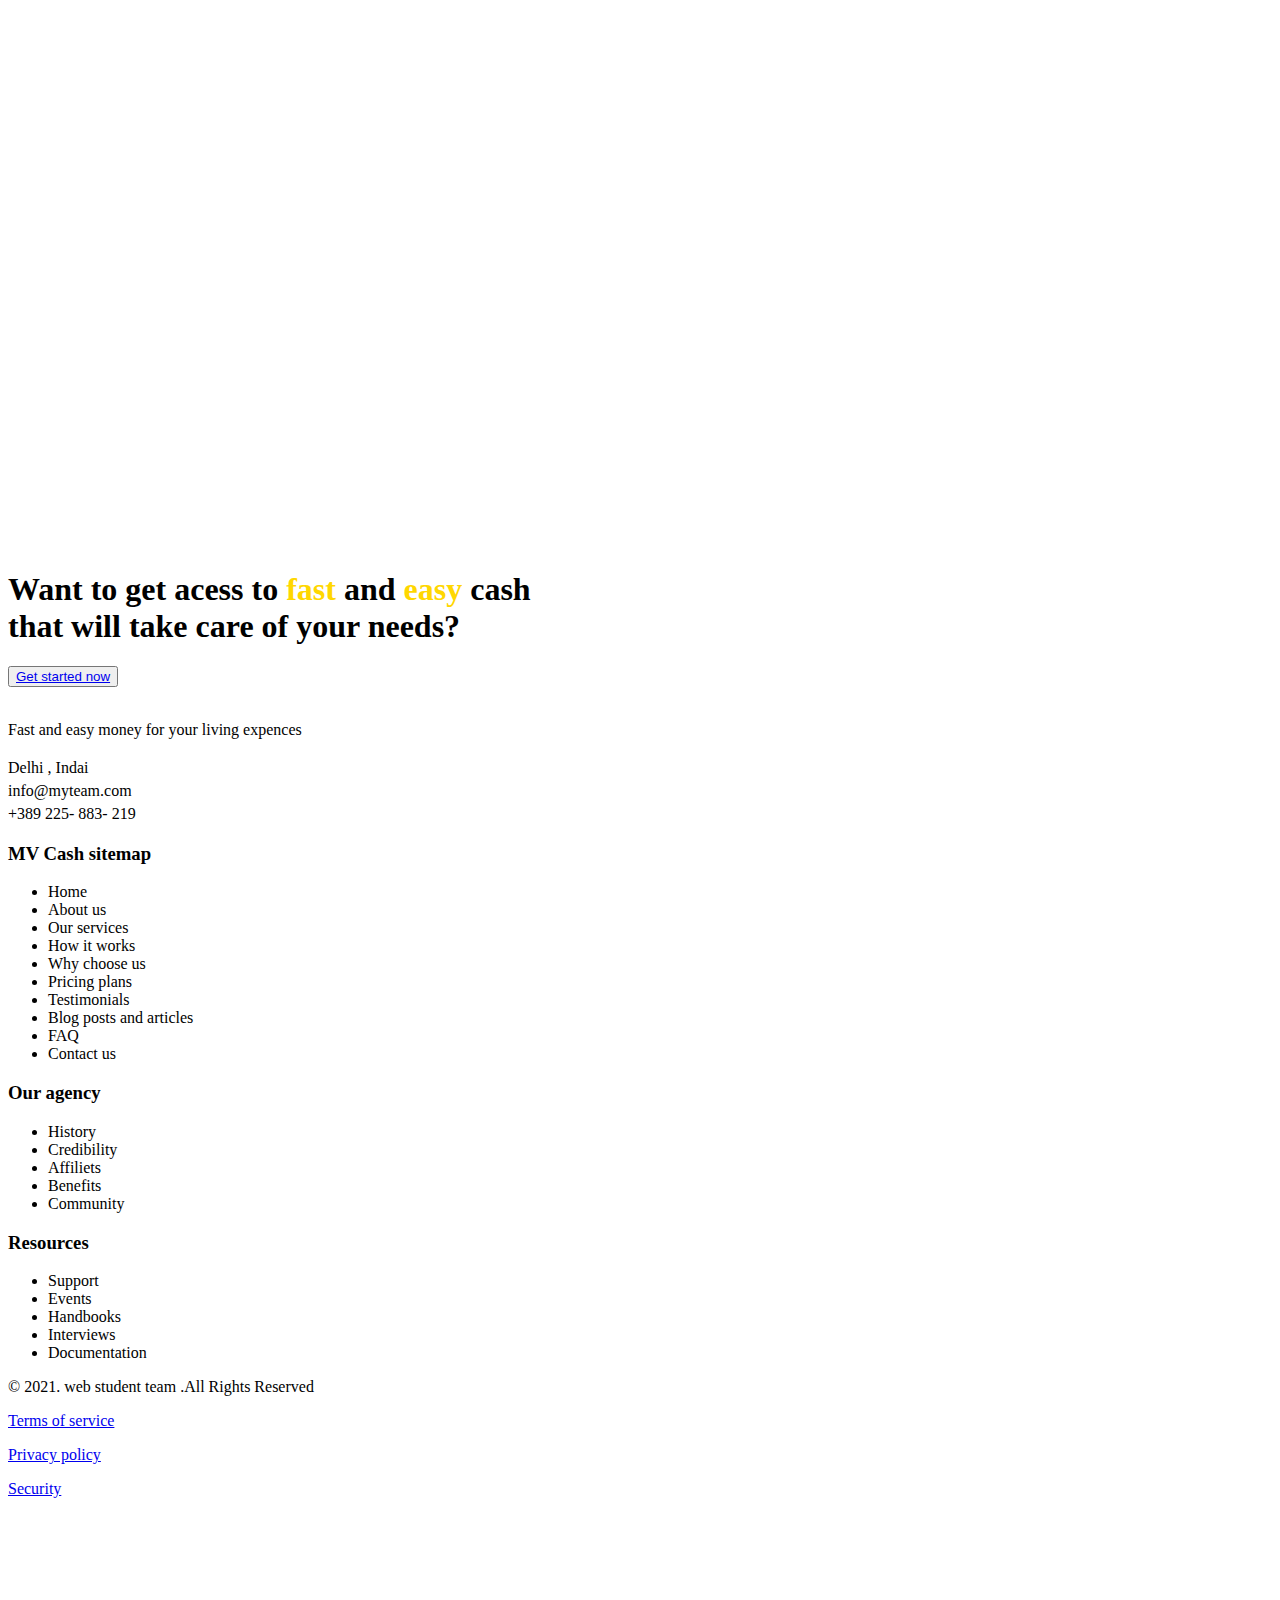
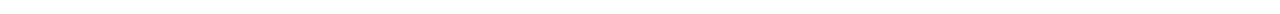
==== commit b35a6fb0: "Merge https://github.com/sreekanth974/loan-agency into gh-pages" ====
--- a/index.html
+++ b/index.html
@@ -7,6 +7,9 @@
     <link href="https://fonts.googleapis.com/css?family=Montserrat&display=swap" rel="stylesheet"> 
     <script src="https://kit.fontawesome.com/dffb331276.js" crossorigin="anonymous"></script>
     <link rel="stylesheet" href="https://unpkg.com/aos@next/dist/aos.css" />
+    <script src="https://kit.fontawesome.com/dffb331276.js" crossorigin="anonymous"></script>
+    <link rel="stylesheet" href="https://stackpath.bootstrapcdn.com/font-awesome/4.7.0/css/font-awesome.min.css">
+
     <title>MV Cash</title>
 </head>
 <body>
@@ -14,48 +17,38 @@
     <!-----------------------HERO SECTION------------------------>
 
     <div class="hero-section">
-        <div class="nav-first">
-            <div class="logo">
-                <img src="img/logo.png" alt="logo">
-            </div>
-            <div class="first-nav">
-                <ion-icon name="location-outline" style="color: #5c3c92; ;font-size: 20px;"></ion-icon>
-                <span class="text">2000, Blv Hills Road, Boston, USA</span>
-            
-                <ion-icon name="mail-outline" style="color: #5c3c92;;font-size: 20px;"></ion-icon>
-                <span class="text">info@mvcash.com</span>
-            
-                <ion-icon name="call-outline" style="color:#5c3c92; ;font-size: 20px;"></ion-icon>
-                <span class="text">+389 071- 4545- 4339</span>
-            </div>
-        
-
-            <button><a href="#">Contact an agent</a></button>
-        </div>
-
-
+         
         <div class="nav-secound">
-            <li><a href="#">Home</a></li>
+            <div><h1 id="lna">Loan Agency</h1></div>
+            <a class="toggle-button" href="#">
+                <span id="bar1" class="bar"></span>
+                <span id="bar2" class="bar"></span>
+                <span id="bar3" class="bar"></span>
+            </a>
+           <div class="navbar-links">
+
+         
+            <li><a href="#wrapp">Home</a></li>
             
             <div class="dropdown">
-                <button class="dropbtn">Services
+              <a href="#rsv"> <button class="dropbtn">Services
                     <ion-icon name="caret-down-outline" style="color:#5c3c92;"></ion-icon>
-                </button>
+                </button></a> 
                 <div class="dropdown-content">
-                <a href="#">Home loan</a>
-                <a href="#">Personal loan</a>
-                <a href="#">Education loan</a>
-                <a href="#">Car loan</a>
+                <a href="#srv">Home loan</a>
+                <a href="#srv">Personal loan</a>
+                <a href="#srv">Education loan</a>
+                <a href="#srv">Car loan</a>
                 </div>
                 </div>
                 <div class="dropdown">
-                    <button class="dropbtn">Payment
+                    <button  class="dropbtn">Payment
                         <ion-icon name="caret-down-outline" style="color:#5c3c92;"></ion-icon>
-                    </button>
+                    </button> 
                     <div class="dropdown-content">
-                        <a href="#">30 days deal</a>
-                        <a href="#">6 months deal </a>
-                        <a href="#">1 year deal</a>
+                        <a href="#pym">30 days deal</a>
+                        <a href="#pym">6 months deal </a>
+                        <a href="#pym">1 year deal</a>
                     </div>
                 </div>
                 
@@ -64,20 +57,21 @@
                         <ion-icon name="caret-down-outline" style="color:#5c3c92;"></ion-icon>
                     </button>
                     <div class="dropdown-content">
-                    <a href="#">Apply for job</a>
-                    <a href="#">Our network</a>
-                    <a href="#">What we offer</a>
+                    <a href="#test">Apply for job</a>
+                    <a href="#test">Our network</a>
+                    <a href="#test">What we offer</a>
                 </div>  
             </div>  
              
-            <li><a href="news"><ion-icon name="search-outline" style="color:#5c3c92 ;font-size: 20px;"></ion-icon></a></li>
+            <!-- <li><a href="news"><ion-icon name="search-outline" style="color:#5c3c92 ;font-size: 20px;"></ion-icon></a></li>
             <li><a href="news"><ion-icon name="newspaper-outline" style="color:#5c3c92;font-size: 20px;"></ion-icon></a></li>
-            <li><a href="news"><ion-icon name="wallet-outline" style="color:#5c3c92;font-size: 20px;"></ion-icon></a></li>
-            <li><a href="#"class="sign">Sign up</a></li>
-
-        </div>
-
-        <div class="wrapper-hero">
+            <li><a href="news"><ion-icon name="wallet-outline" style="color:#5c3c92;font-size: 20px;"></ion-icon></a></li> -->
+            <li><a href="#cont"class="sign">Contact us</a></li>
+            <li><a href="#sigg"class="sign">Sign up</a></li>
+         </div>
+        </div>
+
+        <div class="wrapper-hero" id="wrapp">
             <div class="bottom-hero">
 
                 <div class="cta">
@@ -91,18 +85,23 @@
                 <img src="img/hero-new.jpg" alt="">
             </div>
         </div>
-    </div>
-
+    
+    </div>
+    <div>
+        <div><a href="#lna" class="mn1">
+            <i class="fa fa-4x fa-arrow-up" aria-hidden="true"></i>
+        </a></div>
+    </div>
      <!-----------------------ABOUT US SECTION------------------------>
 
 
-    <div class="wrapper-about">
+    <div class="wrapper-about" id="abwr">
         <div class="team-img" data-aos="fade-right">
             <img src="img/about-us1.jpg" alt="">
         </div>
 
         <div class="stats">
-            <div class="stat-column" data-aos="fade-left">
+            <div class="stat-column"  data-aos="fade-down">
                 <div class="number">
                     <div class="number1">
                         <h1>50+</h1>
@@ -110,11 +109,11 @@
                     <span>countries</span>
                 </div>
                 <div class="stat-text">
-                    <p>Lorem ipsum dolor sit amet, consectetur adipiscing elit. Nam ut erat quis elit volutpatNam ut erat</p>
-                </div>
-            </div>
-
-            <div class="stat-column" data-aos="fade-left">
+                    <p>We have so many employees and customers from different countries all over the globe and and we have our franchise in more than 50 countries . </p>
+                </div>
+            </div>
+
+            <div class="stat-column"  data-aos="fade-down" >
                 <div class="number">
                     <div class="number1">
                         <h1>500+</h1>
@@ -122,11 +121,11 @@
                     <span>employees</span>
                 </div>
                 <div class="stat-text">
-                    <p>Lorem ipsum dolor sit amet, consectetur adipiscing elit. Nam ut erat quis elit volutpatNam ut erat</p>
-                </div>
-            </div>
-
-            <div class="stat-column" data-aos="fade-left">
+                    <p>Our employees are spreaded all around the globe including some major countries like india,usa,uk,china e.t.c.</p>
+                </div>
+            </div>
+
+            <div class="stat-column"  data-aos="fade-down" >
                 <div class="number">
                     <div class="number1">
                         <h1>5k+</h1>
@@ -134,37 +133,37 @@
                     <span>customers</span>
                 </div>
                 <div class="stat-text">
-                    <p>Lorem ipsum dolor sit amet, consectetur adipiscing elit. Nam ut erat quis elit volutpatNam ut erat</p>
-                </div>
-            </div>
-        </div>
-
-        <div class="background">
+                    <p>We always give our max to give quality service to the customer and through this approach now we have crossed over 5k customers.</p>
+                </div>
+            </div>
+        </div>
+
+        <!-- <div class="background">
 
         </div>
         <div class="background2">
 
-        </div>
+        </div> -->
     </div>
 
 
     <!------------------OUR SERVICES------------------>
-    <div class="main-wrapper-services">
+    <div class="main-wrapper-services" id="srv">
         <h3>our services</h3>
         <h1>How we can help you</h1>
 
         <div class="wrapper-services">
-            <div class="background3">
+            <!-- <div class="background3">
 
             </div>
             <div class="background4">
 
-            </div>
+            </div> -->
             <div class="services">
-                <div class="service-column" data-aos="fade-up-right">
+                <div class="service-column" data-aos="fade-down">
                     <div class="service-text">
                         <h2>Home loan</h2>
-                        <p>Lorg elit. Nam ut erat quis elit volutpatNam ut eratem ipsum dolor sit amet, consectetur adipiscin</p>
+                        <p>Make your dream come true with our home loan service with minimum paper work.</p>
                     </div>
 
                     <div class="service-icon">
@@ -172,10 +171,10 @@
                     </div>
                 </div>
 
-                <div class="service-column" data-aos="fade-up-right">
+                <div class="service-column" data-aos="fade-down">
                     <div class="service-text">
                         <h2>Personal loan</h2>
-                        <p>Lorg elit. Nam ut erat quis elit volutpatNam ut eratem ipsum dolor sit amet, consectetur adipiscin</p>
+                        <p>Whatever the project you have we are here to believe in your ideas and provide you the capital to reach your dream.</p>
                     </div>
 
                     <div class="service-icon">
@@ -183,10 +182,10 @@
                     </div>
                 </div>
 
-                <div class="service-column" data-aos="fade-up-right">
+                <div class="service-column" data-aos="fade-down">
                     <div class="service-text">
                         <h2>Student loan</h2>
-                        <p>Lorg elit. Nam ut erat quis elit volutpatNam ut eratem ipsum dolor sit amet, consectetur adipiscin</p>
+                        <p>Everyone in this world was once a student we are always there to support the future of our world.</p>
                     </div>
 
                     <div class="service-icon">
@@ -202,7 +201,7 @@
             </div>
 
             <div class="services">
-                <div class="service-column" data-aos="fade-up-left">
+                <div class="service-column" data-aos="fade-down">
 
                     <div class="service-icon">
                         <ion-icon name="car-sport-outline" style="color:#5c3c92 ;font-size: 50px;"></ion-icon>
@@ -210,12 +209,12 @@
 
                     <div class="service-text">
                         <h2>Car loan</h2>
-                        <p>Lorg elit. Nam ut erat quis elit volutpatNam ut eratem ipsum dolor sit amet, consectetur adipiscin</p>
-                    </div>
-                    
-                </div>
-
-                <div class="service-column" data-aos="fade-up-left">
+                        <p>Wanna buy your dream car but have some trouble in that don't worry we are here to help you with the fastest service.</p>
+                    </div>
+                    
+                </div>
+
+                <div class="service-column" data-aos="fade-down">
 
                     <div class="service-icon">
                         <ion-icon name="medkit-outline" style="color:#5c3c92 ;font-size: 50px;"></ion-icon>
@@ -223,19 +222,19 @@
 
                     <div class="service-text">
                         <h2>Health loan</h2>
-                        <p>Lorg elit. Nam ut erat quis elit volutpatNam ut eratem ipsum dolor sit amet, consectetur adipiscin</p>
-                    </div>
-                    
-                </div>
-
-                <div class="service-column" data-aos="fade-up-left">
+                        <p>Nothing in this world is more important than your health try our health loan with the minimum paper work.</p>
+                    </div>
+                    
+                </div>
+
+                <div class="service-column" data-aos="fade-down">
                     <div class="service-icon">
                         <ion-icon name="business-outline" style="color:#5c3c92 ;font-size: 50px;"></ion-icon>
                     </div>
 
                     <div class="service-text">
                         <h2>Bussines loan</h2>
-                        <p>Lorg elit. Nam ut erat quis elit volutpatNam ut eratem ipsum dolor sit amet, consectetur adipiscin</p>
+                        <p>We examine , study and then trust in your idea and we wish you luck for your future endeavors.</p>
                     </div>
                     
                 </div>
@@ -247,8 +246,7 @@
 
     <div class="how-it-works">
         <h1>Simple and quick process</h1>
-        <p>Nam ut erat quis elit volutpatNam
-            elit. Nam ut erat quis elit volutpatNam ut eratem ipsum dolor sit amet, </p>
+        <p>Our services with minimum paper work</p>
         <div class="wrapper-how-it-works">
 
             <div class="full-process">
@@ -256,25 +254,25 @@
                 <div class="step1" data-aos="flip-left">
                     <ion-icon name="document-text-outline" style="color:#5c3c92  ;font-size: 40px;background-color: rgb(247, 240, 240);border-radius: 50%; padding:2rem"></ion-icon>
                     <h3> Apply for a loan</h3>
-                    <p>elit. Nam ut erat quis elit volutpatNam ut eratem ipsum dolor sit amet, consectetur adipiscin</p>
+                    <p>Applying for a loan is super easy now you can even apply from your mobile phone also.</p>
                 </div>
                 <hr class="hr">
                 <div class="step2" data-aos="flip-left">
                     <ion-icon name="information-circle-outline" style="color:#5c3c92  ;font-size: 40px;background-color: rgb(247, 240, 240);border-radius: 50%; padding:2rem"></ion-icon>
                     <h3> Provide personal information</h3>
-                    <p>elit. Nam ut erat quis elit volutpatNam ut eratem ipsum dolor sit amet, consectetur adipiscin</p>
+                    <p>Provide basic information about yourself like name ,age gender e.t.c.</p>
                 </div>
                 <hr class="hr1">
                 <div class="step3" data-aos="flip-left">
                     <ion-icon name="search-outline" style="color:#5c3c92 ;font-size: 40px;background-color: rgb(247, 240, 240);border-radius: 50%; padding:2rem"></ion-icon>
                     <h3> Review by an agent</h3>
-                    <p>elit. Nam ut erat quis elit volutpatNam ut eratem ipsum dolor sit amet, consectetur adipiscin</p>
+                    <p>Our agent will review it within 12 working hours and will instatntly contact you for verification.</p>
                 </div>
                 <hr class="hr">
                 <div class="step" data-aos="flip-left">
                     <ion-icon name="checkmark-done-outline" style="color:#5c3c92 ;font-size: 40px;background-color: rgb(247, 240, 240);border-radius: 50%; padding:2rem"></ion-icon>
                     <h3> Approved</h3>
-                    <p>elit. Nam ut erat quis elit volutpatNam ut eratem ipsum dolor sit amet, consectetur adipiscin</p>
+                    <p>After studying and examining everything with our policies we then approve your loan.</p>
                 </div>
             </div>
         </div>
@@ -288,18 +286,19 @@
         </div>
 
         <div class="why-us-info" data-aos="flip-left">
+            <div class="inff">
             <h1>Why choose Us</h1>
-            <p>Nam ut erat quis elit volutpatNam ut eratem ipsum dolor sit amet, consectetur adipiscin</p>
+            <p> Franchise in more than 50 countries</p>
 
             <div class="list">
-                <p><ion-icon name="checkmark-circle-outline" style="font-size:3rem;color:#ffd700;"></ion-icon> erat quis elit volutpatNam ut eratem ipsum dolor sit amet, consectetu</p>
-                <p><ion-icon name="checkmark-circle-outline"style="font-size:3rem;color:#ffd700;"></ion-icon> erat quis elit volutpatNam ut eratem ipsum dolor sit amet, consectetu</p>
-                <p><ion-icon name="checkmark-circle-outline"style="font-size:3rem;color:#ffd700;"></ion-icon> erat quis elit volutpatNam ut eratem ipsum dolor sit amet, consectetu</p>
-                <p><ion-icon name="checkmark-circle-outline"style="font-size:3rem;color:#ffd700;"></ion-icon> erat quis elit volutpatNam ut eratem ipsum dolor sit amet, consectetu</p>
+                <p><ion-icon name="checkmark-circle-outline" style="font-size:3rem;color:#ffd700;"></ion-icon> We Provide quality service to our customers</p>
+                <p><ion-icon name="checkmark-circle-outline"style="font-size:3rem;color:#ffd700;"></ion-icon> Well disciplined and humble staff for customer care services.</p>
+                <p><ion-icon name="checkmark-circle-outline"style="font-size:3rem;color:#ffd700;"></ion-icon>Service with minimum paper work</p><p><ion-icon name="checkmark-circle-outline"style="font-size:3rem;color:#ffd700;"></ion-icon> Instant service to our customer queries</p>
             </div>
            
 
             <button><a href="#">See more</a></button>
+        </div>
         </div>
     </div>
 
@@ -321,7 +320,7 @@
     <!-----------------------PRICNG PLANS------------------------>
     
     
-    <div class="wrapper-plans">
+    <div class="wrapper-plans" id="pym">
         <h1>Check out our solutions for your needs</h1>
         <span class="four-point-star"></span>
         <div class="wrapper-price-columns">
@@ -330,11 +329,11 @@
                 <p>244$</p>
 
                 <div class="price-features">
-                    <li>lorem ipsum</li>
-                    <li>lorem ipsum</li>
-                    <li>lorem ipsum</li>
-                    <li>lorem ipsum</li>
-                    <li>lorem ipsum</li>
+                    <li>credit limit 5,000$</li>
+                    <li>service within 24 hrs</li>
+                    <li>1 agent to guide you</li>
+                    <li>plan expires in 1 year</li>
+                    <li>you can take upto 1 loan</li>
                 </div>
 
                 <button><a href="#">get started</a></button>
@@ -345,11 +344,11 @@
                 <p>624$</p>
 
                 <div class="price-features">
-                    <li>lorem ipsum</li>
-                    <li>lorem ipsum</li>
-                    <li>lorem ipsum</li>
-                    <li>lorem ipsum</li>
-                    <li>lorem ipsum</li>
+                    <li>credit limit 50,000$</li>
+                    <li>service within 12 hrs</li>
+                    <li>3 agent to guide you</li>
+                    <li>plan expires in 3 year</li>
+                    <li>you can take upto 3 loan</li>
                 </div>
 
                 <button><a href="#">get started</a></button>
@@ -360,11 +359,11 @@
                 <p>1524$</p>
 
                 <div class="price-features">
-                    <li>lorem ipsum</li>
-                    <li>lorem ipsum</li>
-                    <li>lorem ipsum</li>
-                    <li>lorem ipsum</li>
-                    <li>lorem ipsum</li>
+                    <li>credit limit 5,00,000$</li>
+                    <li>service within 6 hrs</li>
+                    <li>7 agent to guide you</li>
+                    <li>plan expires in 7 year</li>
+                    <li>you can take upto 7 loan</li>
                 </div>
 
                 <button><a href="#">get started</a></button>
@@ -376,7 +375,7 @@
 
     <!------------------------TESTIMONIALS----------------------->
 
-    <div class="wrapper-testimonials">
+    <div class="wrapper-testimonials" id="test">
         <h1>What people have to say about us</h1>
 
         <div class="testimonials">
@@ -401,7 +400,7 @@
                     <div class="mySlides fade ">
                         <div class="numbertext">
                             <i class="fas fa-quote-right"></i>
-                            <p>Nam ut erat is elit volutpatNam ut eratem ipsum dolor sit amet, consectetur adipisquis elit volutpatNam ut eratem <br>ipsum dolor sit amet, consectetur adipiscin</p>
+                            <p>Have a look at what our customers say about us and our services</p>
                             <div class="personal">
                                 <img src="img/avatars/profile1.jpg" alt="">
                                 <div class="personal-info">
@@ -418,7 +417,7 @@
                     <div class="mySlides fade ">
                         <div class="numbertext">
                             <i class="fas fa-quote-right"></i>
-                            <p>Nam mattis, sapien ut hendrerit dignissim, mi magna lobortis lectus, a pharetra nisi ex vitae sapien. Praesent tristique ante in feugiat. Mauris efficitur justo in lorem dignissim ullamcorper. <br/>Etiam pulvinar dui </p>
+                            <p>I have been using this platform to loan expenses for my life and repay it back and i would say try having their 1 loan and decide yourself how good they are.</p>
                             <div class="personal">
                                 <img src="img/avatars/profile2.jpg" alt="">
                                 <div class="personal-info">
@@ -435,7 +434,7 @@
                     <div class="mySlides fade ">
                         <div class="numbertext">
                             <i class="fas fa-quote-right"></i>
-                            <p>Fusce quis nibh eleifend, maximus ligula id, lacinia nibh. Mauris  sapien ac condimentum consequat, metus ipsum blandit<br/> erat, a pretium elit est ut diam. Aenean facilisis </p>
+                            <p>As you know i am a business tycoon and no one is born with idea for business or capital for business in  my initial days i opted for business loan from here only.</p>
                             <div class="personal">
                                 <img src="img/avatars/profile3.jpg" alt="">
                                 <div class="personal-info">
@@ -507,7 +506,25 @@
     
     <div class="blog-article-wrapper">
         
-        <button onclick="mySlides()" style=" margin-top: 20.5rem;margin-left: 45rem;padding: 1rem; padding-left: 5rem; padding-right: 5rem; background-color:#fff ;font-size: 1.6rem; color:#fff;border:none"><span style=" text-transform: uppercase;margin-left:-2rem; margin-right: 4rem;background-color: #765f9c;">blog posts</span> <span style="background-color: #765f9c; font-size: 1.6rem;  text-transform: uppercase; "> articles</span></button>
+        <button onclick="mySlides()" style=" margin-top: 20.5rem; padding: 1rem;   background-color:#fff ;font-size: 1.6rem; color:#fff;border:none">
+            <span style="     text-transform: uppercase;
+            /* margin-left: -2rem; */
+            /* margin-right: 4rem; */
+            background-color: #765f9c;
+            margin: 4rem;
+            /* height: 30px; */
+            /* width: 30rem; */
+            font-size: 27px;">blog posts</span></button>
+             <button   onclick="mySlides()" style="    border: none;
+             color: aliceblue;"> <span style="    text-transform: uppercase;
+             /* margin-left: -2rem; */
+             /* margin-right: 4rem; */
+             background-color: #765f9c;
+             margin: -2rem;
+             /* height: 30px; */
+             /* width: 30rem; */
+             font-size: 27px; "> articles</span>
+            </button>
 
     
 
@@ -578,19 +595,11 @@
 
 
     <!-----------------------CONTACT US------------------------>
-    <div class="wrapper-contact1" data-aos="zoom-out">
+    <div class="wrapper-contact1" data-aos="fade-down" id="sigg">
         <h1>Contact us</h1>
         <div class="wrapper-contact">
             
-            <div class="contact-images">
-                <div class="contact-img1">
-                    <img src="img/contact-us.jpg" alt="">
-                </div>
-                
-                <div class="contact-img2">
-                    <img src="img/contact-us.jpg" alt="">
-                </div>
-            </div>
+            
 
             
             
@@ -598,7 +607,7 @@
                 
                 <p>Drop us a line and let our agents take care of you</p>
                     
-                    <div class="contact-container">
+                    <div class="contact-container" data-aos="fade-down">
                         <div class="column2">
                             <form class="contact-form">
                                 <label for="fname"> Name:</label>
@@ -625,15 +634,7 @@
                 
             </div>
 
-            <div class="contact-images1">
-                <div class="contact-img3">
-                    <img src="img/contact-us.jpg" alt="">
-                </div>
-                
-                <div class="contact-img4">
-                    <img src="img/contact-us.jpg" alt="">
-                </div>
-            </div>
+            
         </div>
     </div>
     <span class="four-point-star"></span>
@@ -662,11 +663,11 @@
                     
                     <div class="wrapper1">
                         <ion-icon name="location-outline" style="color: #5c3c92;font-size: 20px;"></ion-icon>
-                        <span class="text">2000, Blv Yorkshere, London, UK</span>
+                        <span class="text">Delhi , Indai</span>
                     </div>
                     <div class="wrapper1">
                         <ion-icon name="mail-outline" style="color: #5c3c92;font-size: 20px;"></ion-icon>
-                        <span class="text">info@mvcash.com</span>
+                        <span class="text">info@myteam.com</span>
                     </div>
                     <div class="wrapper1"> 
                         <ion-icon name="call-outline" style="color:#5c3c92;font-size: 20px;"></ion-icon>
@@ -714,14 +715,14 @@
             </div>
 
             <div class="ending">
-                <p class="copy">© 2020. MV Cash .All Rights Reserved</p>
+                <p class="copy">© 2021. web student team  .All Rights Reserved</p>
                 <div class="links">
                     <p><a href="#">Terms of service</a></p>
                     <p><a href="#">Privacy policy</a></p>
                     <p><a href="#">Security</a></p>
                 </div>
 
-                <div class="social1">
+                <div class="social1" id="cont">
                     <li><a href="#" class="fb"><ion-icon name="logo-facebook" style=" color:#fff;font-size: 20px;"></ion-icon></a></li>
                     <li><a href="#" class="tw"><ion-icon name="logo-twitter" style=" color:#fff;font-size: 20px;"></ion-icon></a></li>
                     <li><a href="#" class= "gp" style=" color:#fff;font-size: 20px;"><ion-icon name="logo-instagram"></ion-icon></a></li>
@@ -734,10 +735,25 @@
     </div>
 
 <script src="https://unpkg.com/aos@next/dist/aos.js"></script>
+<script src="https://unpkg.com/ionicons@5.0.0/dist/ionicons.js"></script>
+    <script src="http://ajax.googleapis.com/ajax/libs/jquery/1.11.0/jquery.min.js"></script>
+    <script src= "script.js"></script> 
+    <script src= "faq.js"></script> 
+    
+    <script src="https://code.jquery.com/jquery-3.4.1.slim.min.js" integrity="sha384-J6qa4849blE2+poT4WnyKhv5vZF5SrPo0iEjwBvKU7imGFAV0wwj1yYfoRSJoZ+n" crossorigin="anonymous"></script>
 <script>
       AOS.init({
         delay:500
       });
 </script>
+<script>
+    const togglebutton = document.getElementsByClassName('toggle-button')[0];
+    const navbarlinks = document.getElementsByClassName('navbar-links')[0];
+    togglebutton.addEventListener('click', () => {
+        navbarlinks.classList.toggle('active');
+        togglebutton.classList.toggle('chang');
+    });
+</script>
 </body>
-</html>+</html>
+<!--lorem ipsum -->
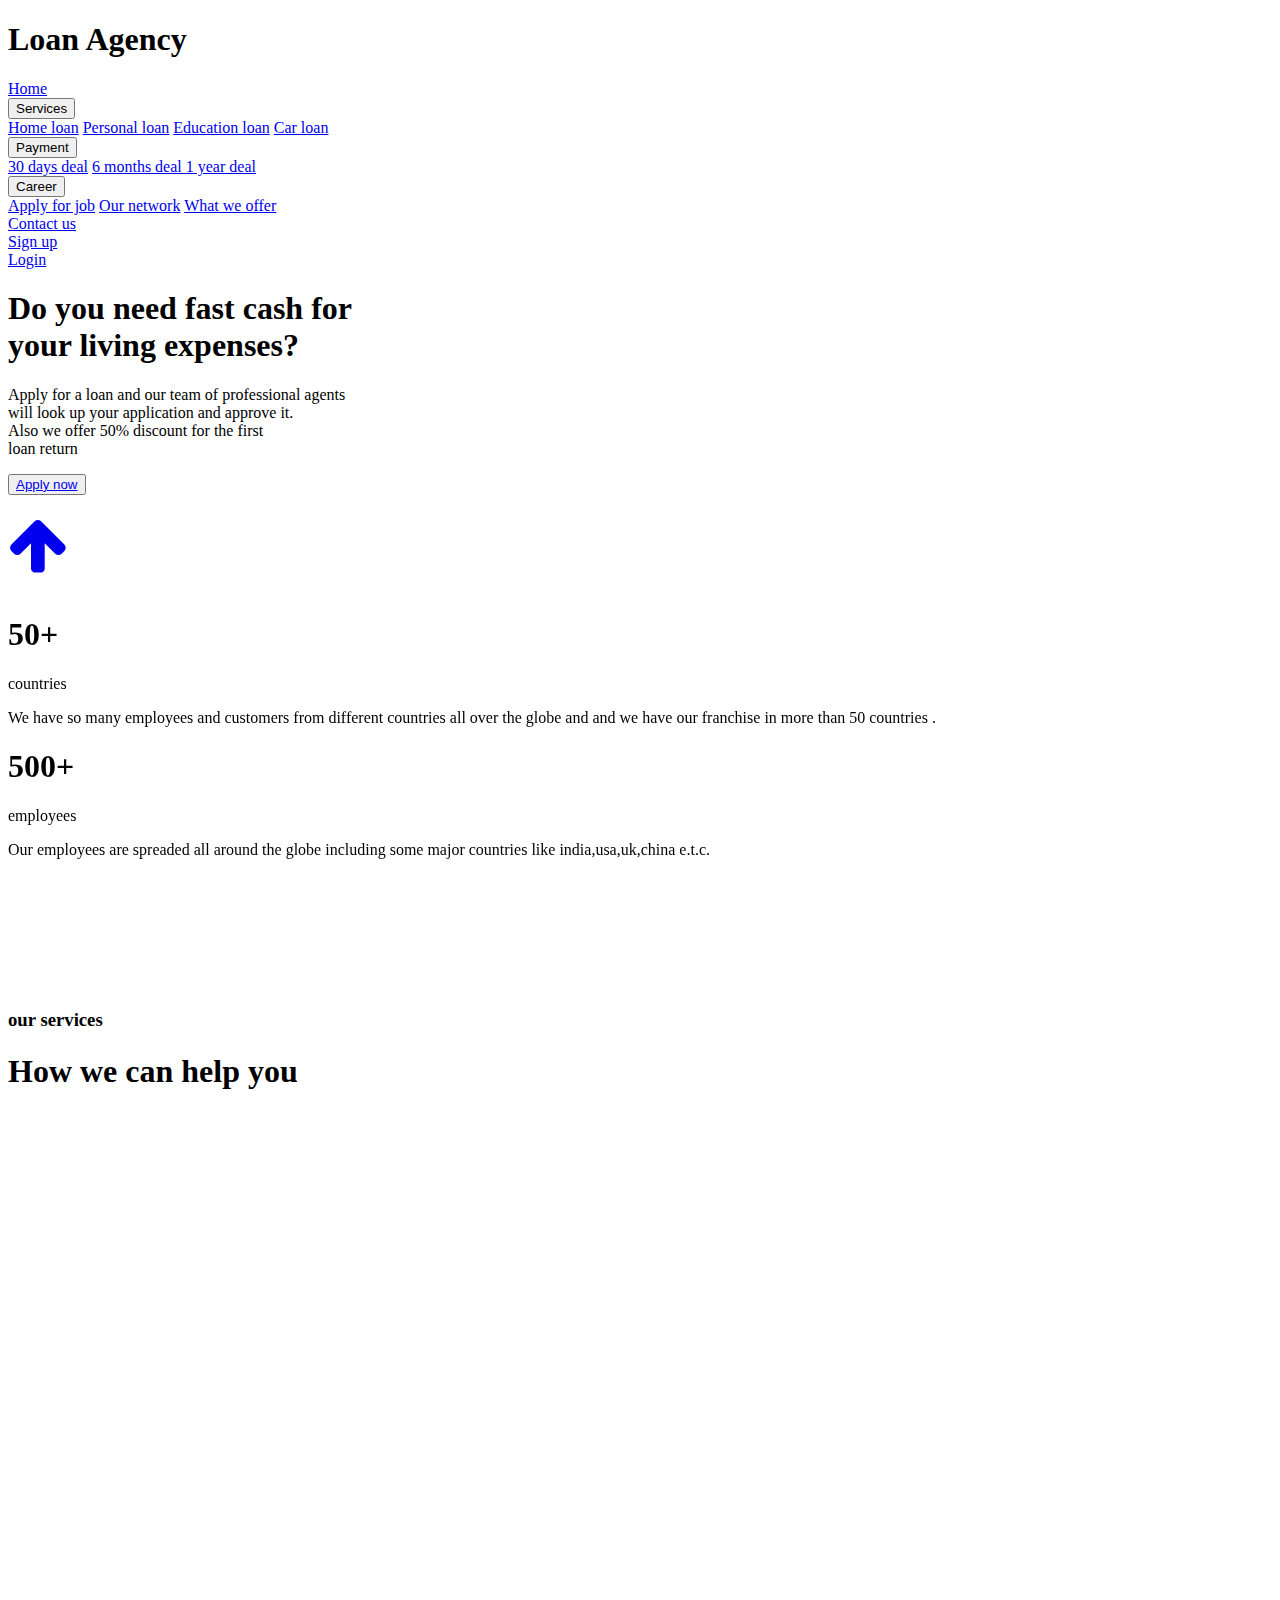
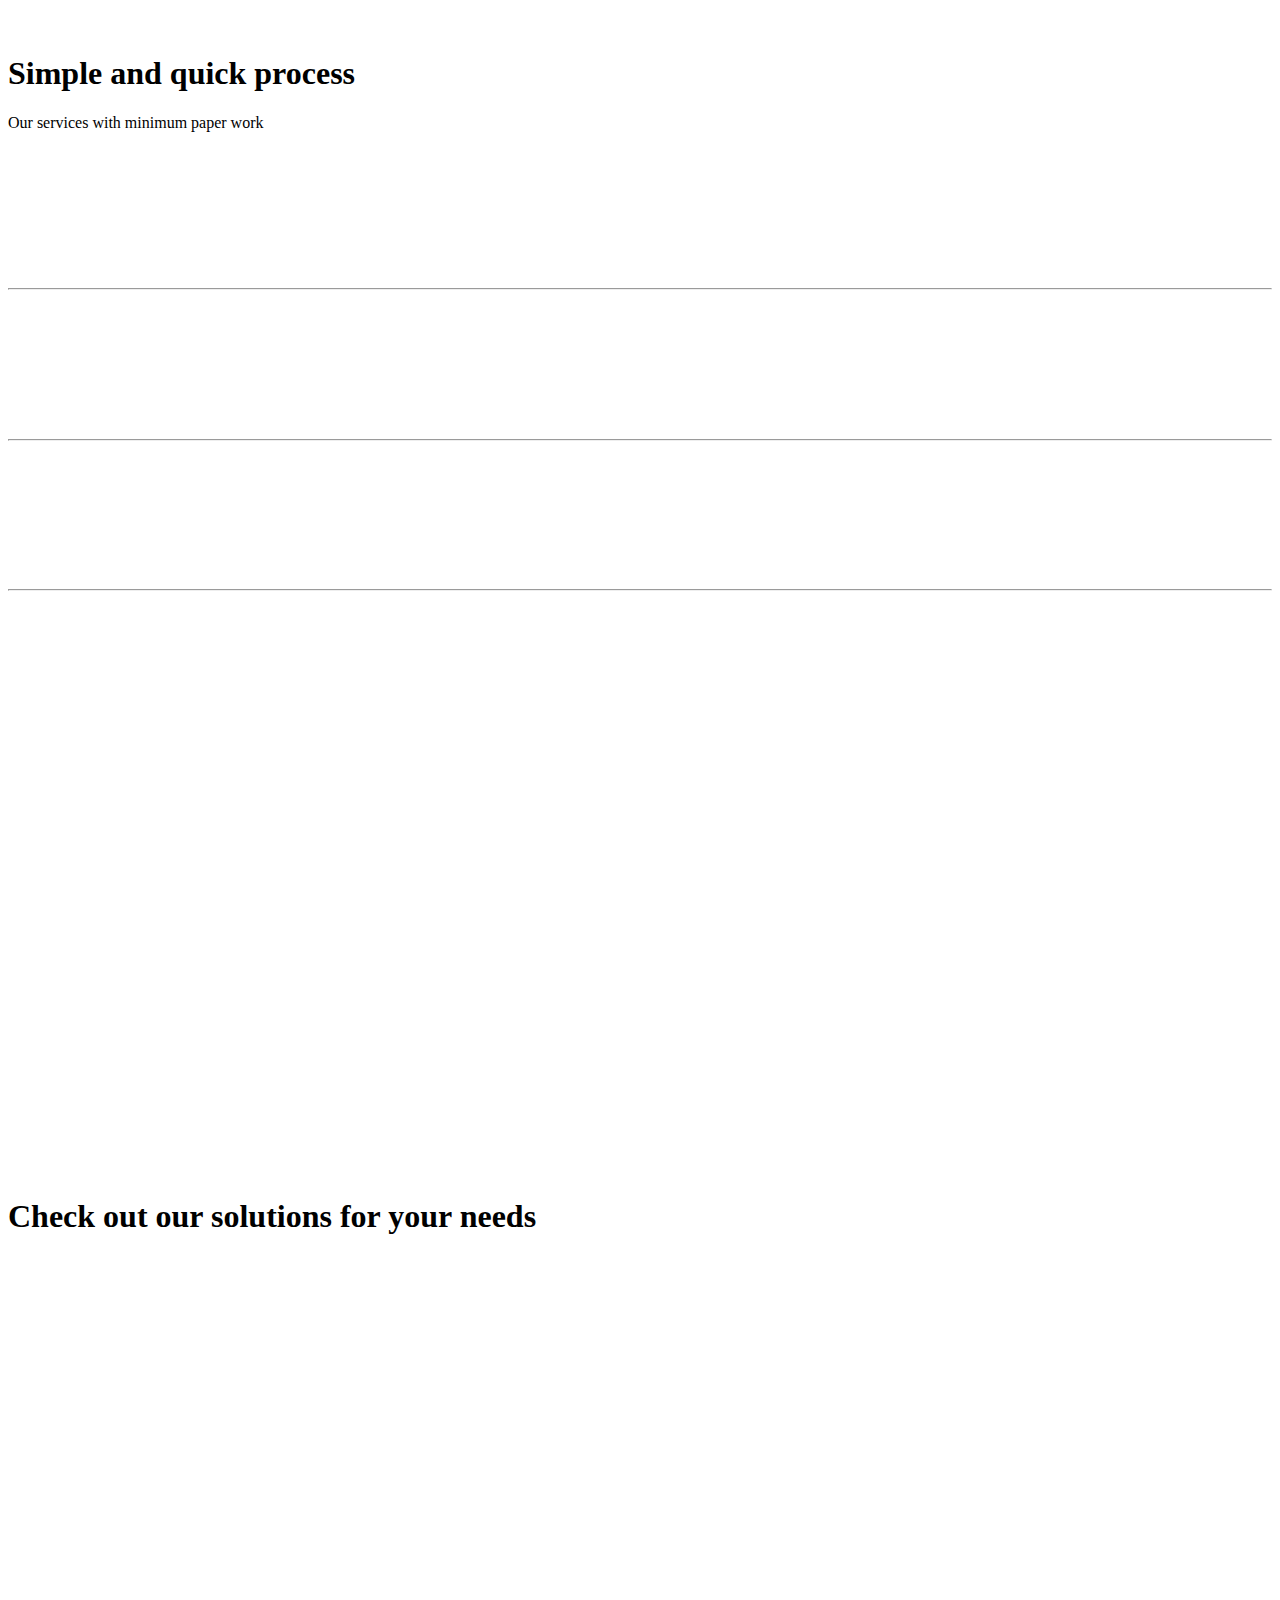
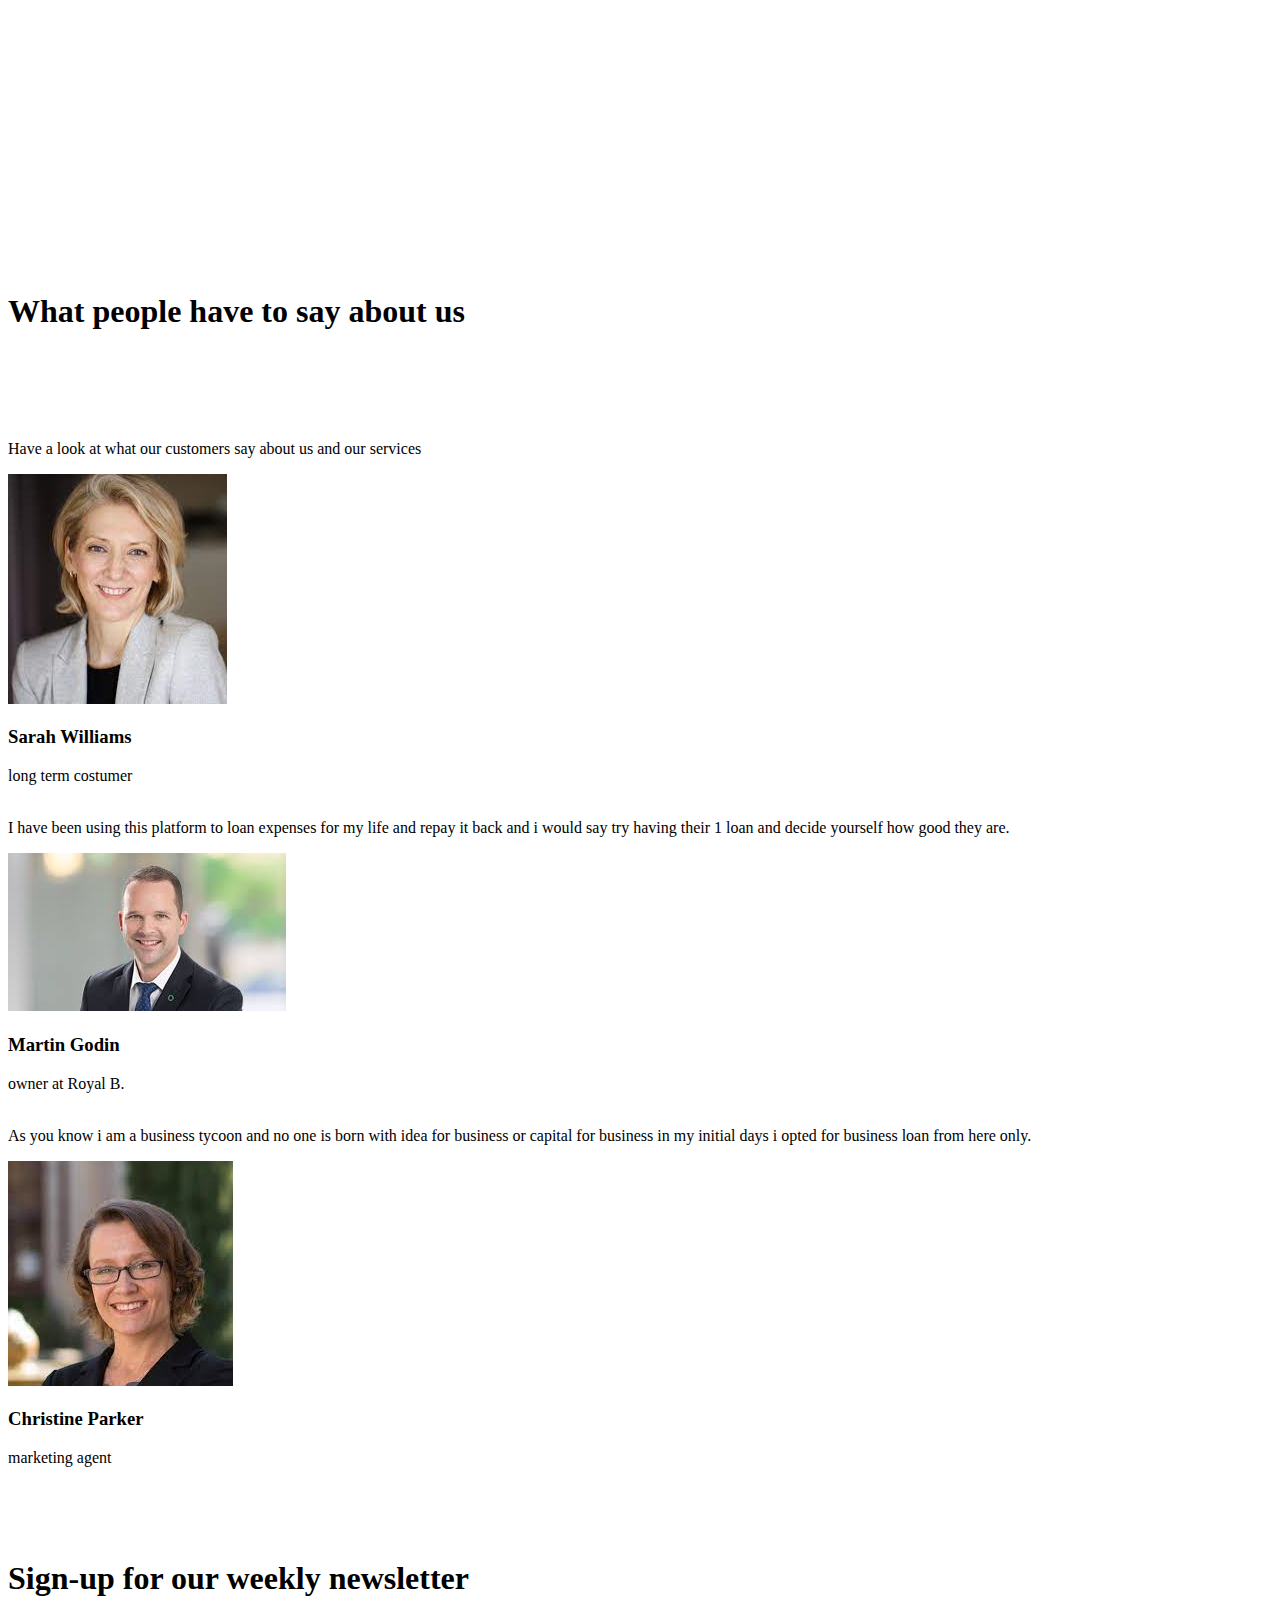
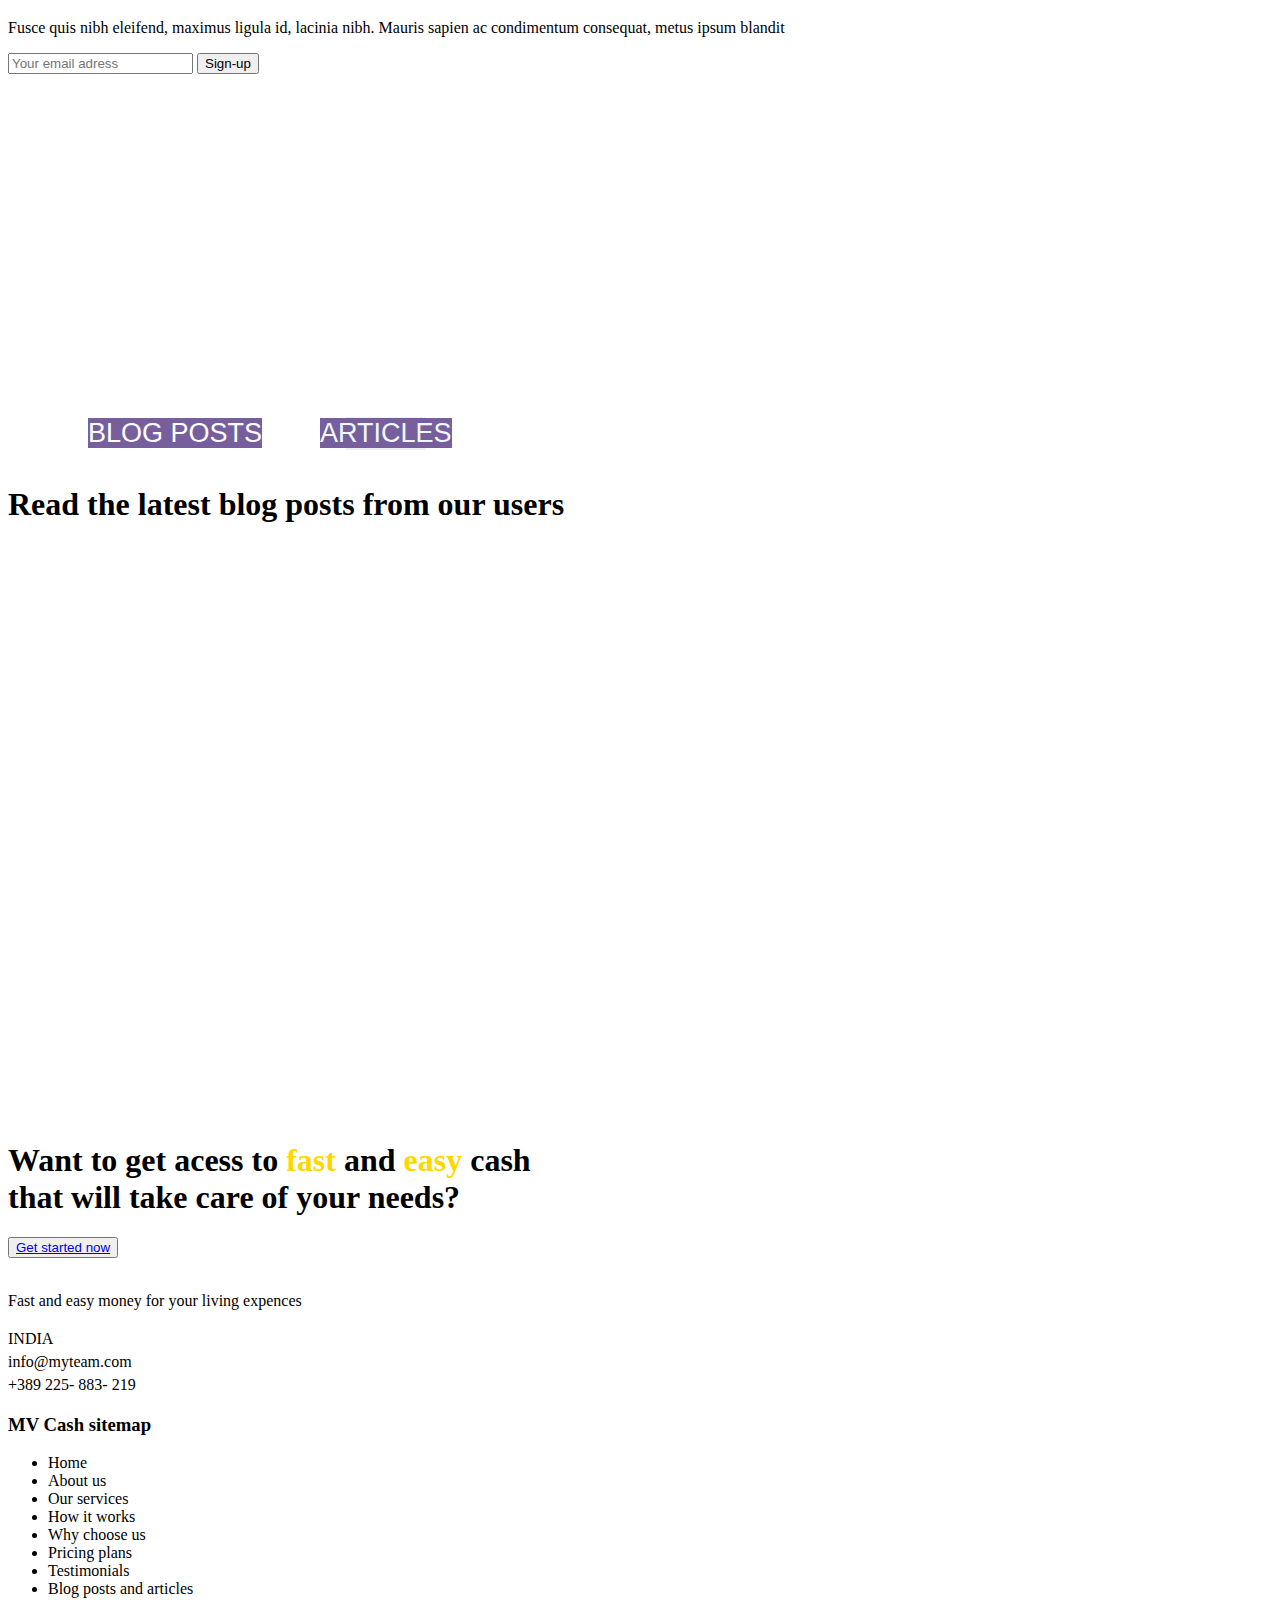
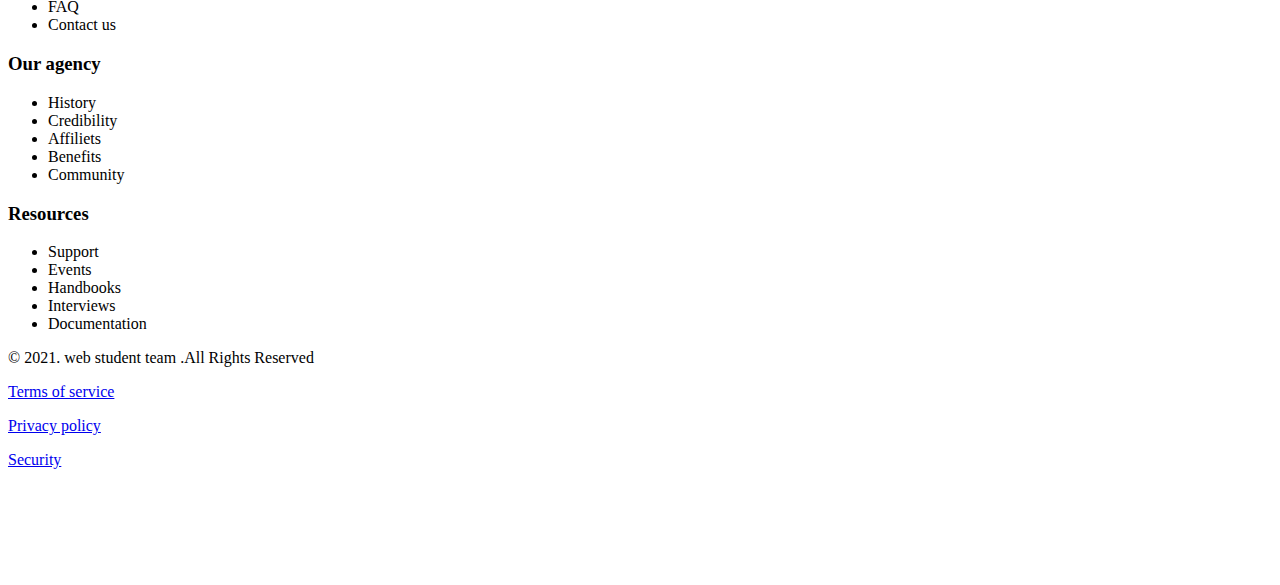
==== commit 7cc3b8e2: "updated pics and login" ====
--- a/index.html
+++ b/index.html
@@ -14,7 +14,7 @@
 </head>
 <body>
 
-    <!-----------------------HERO SECTION------------------------>
+    <!-----------------------HERO SECTION--------------------->
 
     <div class="hero-section">
          
@@ -68,6 +68,7 @@
             <li><a href="news"><ion-icon name="wallet-outline" style="color:#5c3c92;font-size: 20px;"></ion-icon></a></li> -->
             <li><a href="#cont"class="sign">Contact us</a></li>
             <li><a href="#sigg"class="sign">Sign up</a></li>
+            <li><a href="login.html"class="button">Login</a></li>
          </div>
         </div>
 
@@ -82,7 +83,7 @@
             </div>
 
             <div class="hero-img">
-                <img src="img/hero-new.jpg" alt="">
+                <img src="img/article2.jpg" alt="">
             </div>
         </div>
     
@@ -196,7 +197,7 @@
 
             <div class="service-img" data-aos="zoom-in">
 
-                <img src="img/services.jpg" alt="">
+                <img src="img/article3.jpg" alt="">
 
             </div>
 
@@ -304,18 +305,7 @@
 
      <!-----------------------SOCIAL PROOF------------------------>
 
-    <div class="wrapper-proof">
-       
-        <div class="partners">
-            <img src="img/logo1.png" alt="" data-aos="zoom-in-down">
-            <img src="img/logo3.png" alt="" data-aos="zoom-in-down">
-            <img src="img/logo4.png" alt="" data-aos="zoom-in-down">
-            <img src="img/logo5.png" alt="" data-aos="zoom-in-down">
-            <img src="img/logo1.png" alt="" data-aos="zoom-in-down">
-        </div>
-            
-    </div>
-
+   
 
     <!-----------------------PRICNG PLANS------------------------>
     
@@ -402,7 +392,7 @@
                             <i class="fas fa-quote-right"></i>
                             <p>Have a look at what our customers say about us and our services</p>
                             <div class="personal">
-                                <img src="img/avatars/profile1.jpg" alt="">
+                                <img src="img/download (2).jpg" alt="">
                                 <div class="personal-info">
                                     <h3>Sarah Williams</h3>
                                     <span>long term costumer</span>
@@ -419,7 +409,7 @@
                             <i class="fas fa-quote-right"></i>
                             <p>I have been using this platform to loan expenses for my life and repay it back and i would say try having their 1 loan and decide yourself how good they are.</p>
                             <div class="personal">
-                                <img src="img/avatars/profile2.jpg" alt="">
+                                <img src="img/i.jpg" alt="">
                                 <div class="personal-info">
                                     <h3>Martin Godin</h3>
                                     <span>owner at Royal B.</span>
@@ -436,7 +426,7 @@
                             <i class="fas fa-quote-right"></i>
                             <p>As you know i am a business tycoon and no one is born with idea for business or capital for business in  my initial days i opted for business loan from here only.</p>
                             <div class="personal">
-                                <img src="img/avatars/profile3.jpg" alt="">
+                                <img src="img/cr.jpg" alt="">
                                 <div class="personal-info">
                                     <h3>Christine Parker</h3>
                                     <span>marketing agent</span>
@@ -480,7 +470,7 @@
     <div class="wrapper-newsletter">
 
         <div class="newsletter-vector">
-            <img src="img/newsletter.jpg" alt="">
+            <img src="img/article1.jpg" alt="">
         </div>
         <div class="newsletter-cta">
             <h1>Sign-up for our weekly newsletter</h1>
@@ -658,12 +648,12 @@
         <div class="footer-bottom"> 
             <div class="page-footer">
                 <div class="footer-col">
-                    <img src="img/logo.png" alt="">
+                    <img src="img/blog3.jpg" alt="">
                     <p>Fast and easy money for your living expences</p>
                     
                     <div class="wrapper1">
                         <ion-icon name="location-outline" style="color: #5c3c92;font-size: 20px;"></ion-icon>
-                        <span class="text">Delhi , Indai</span>
+                        <span class="text">INDIA</span>
                     </div>
                     <div class="wrapper1">
                         <ion-icon name="mail-outline" style="color: #5c3c92;font-size: 20px;"></ion-icon>
